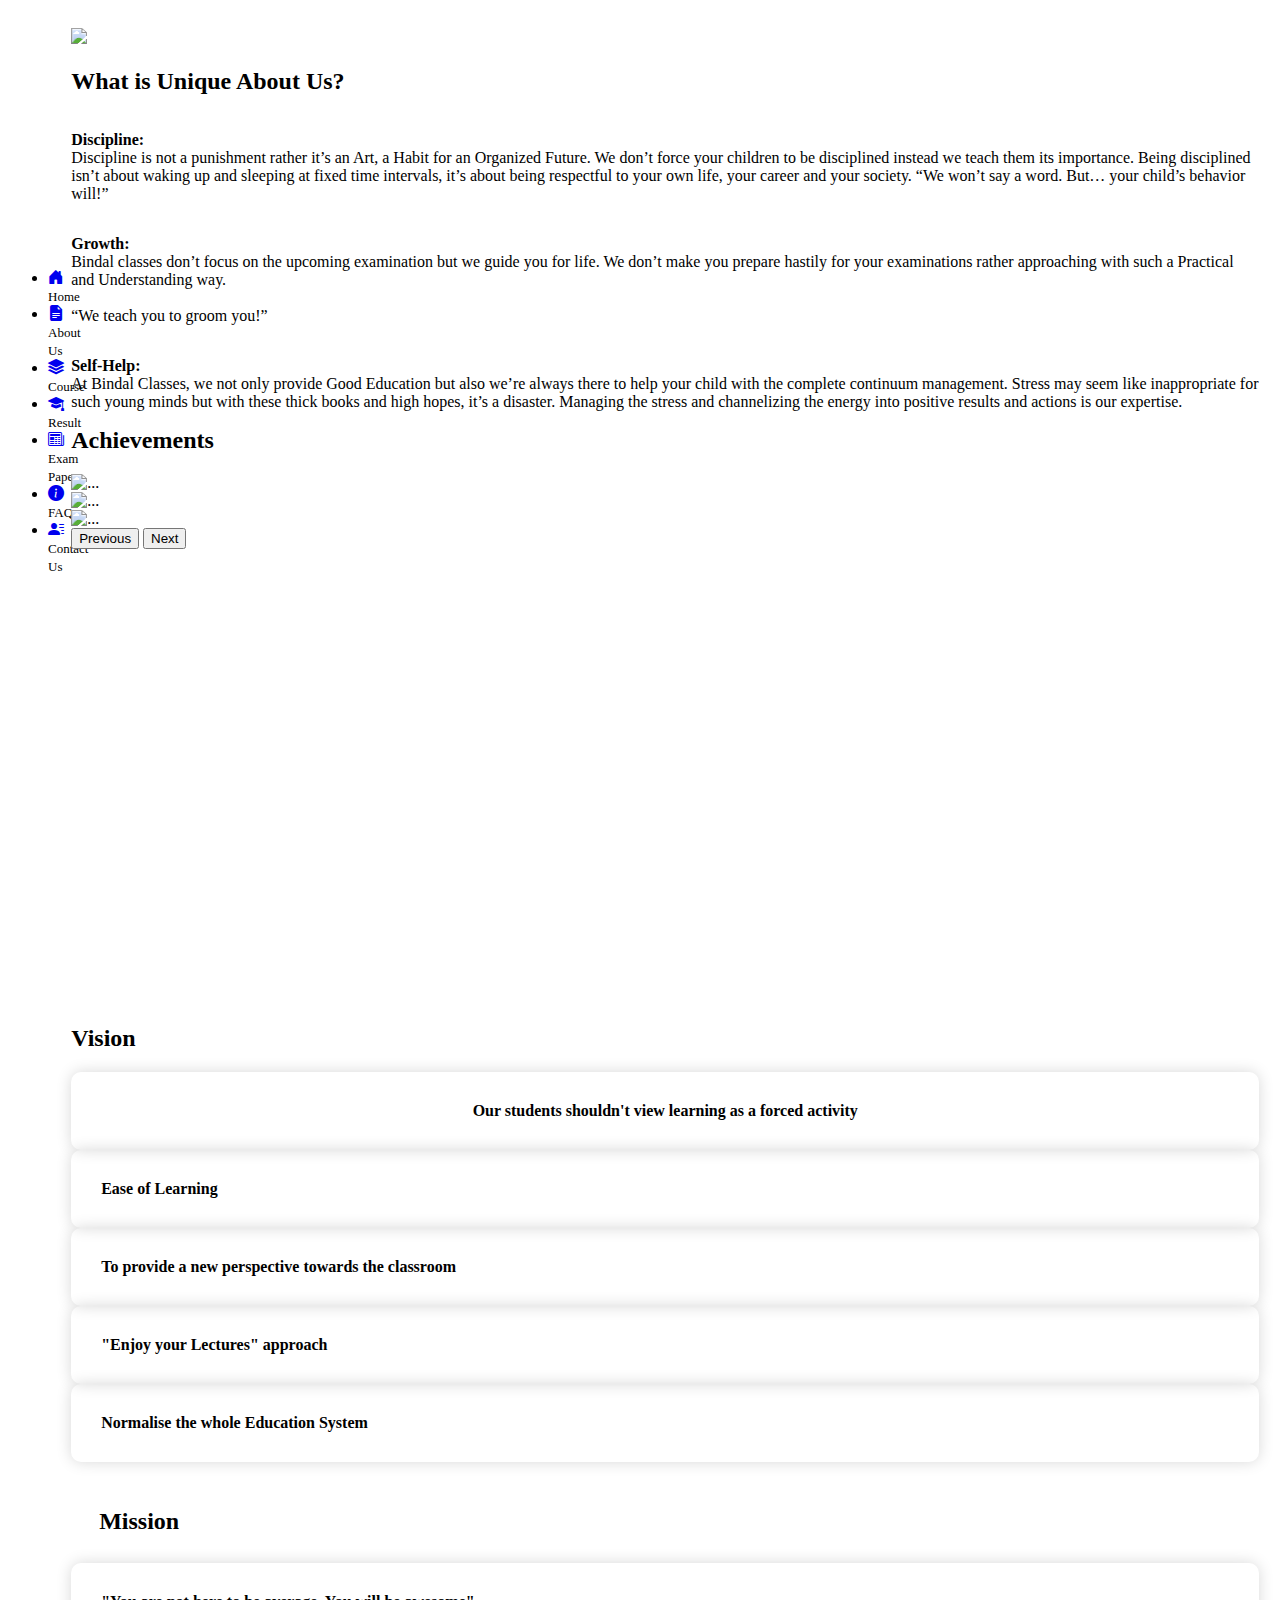
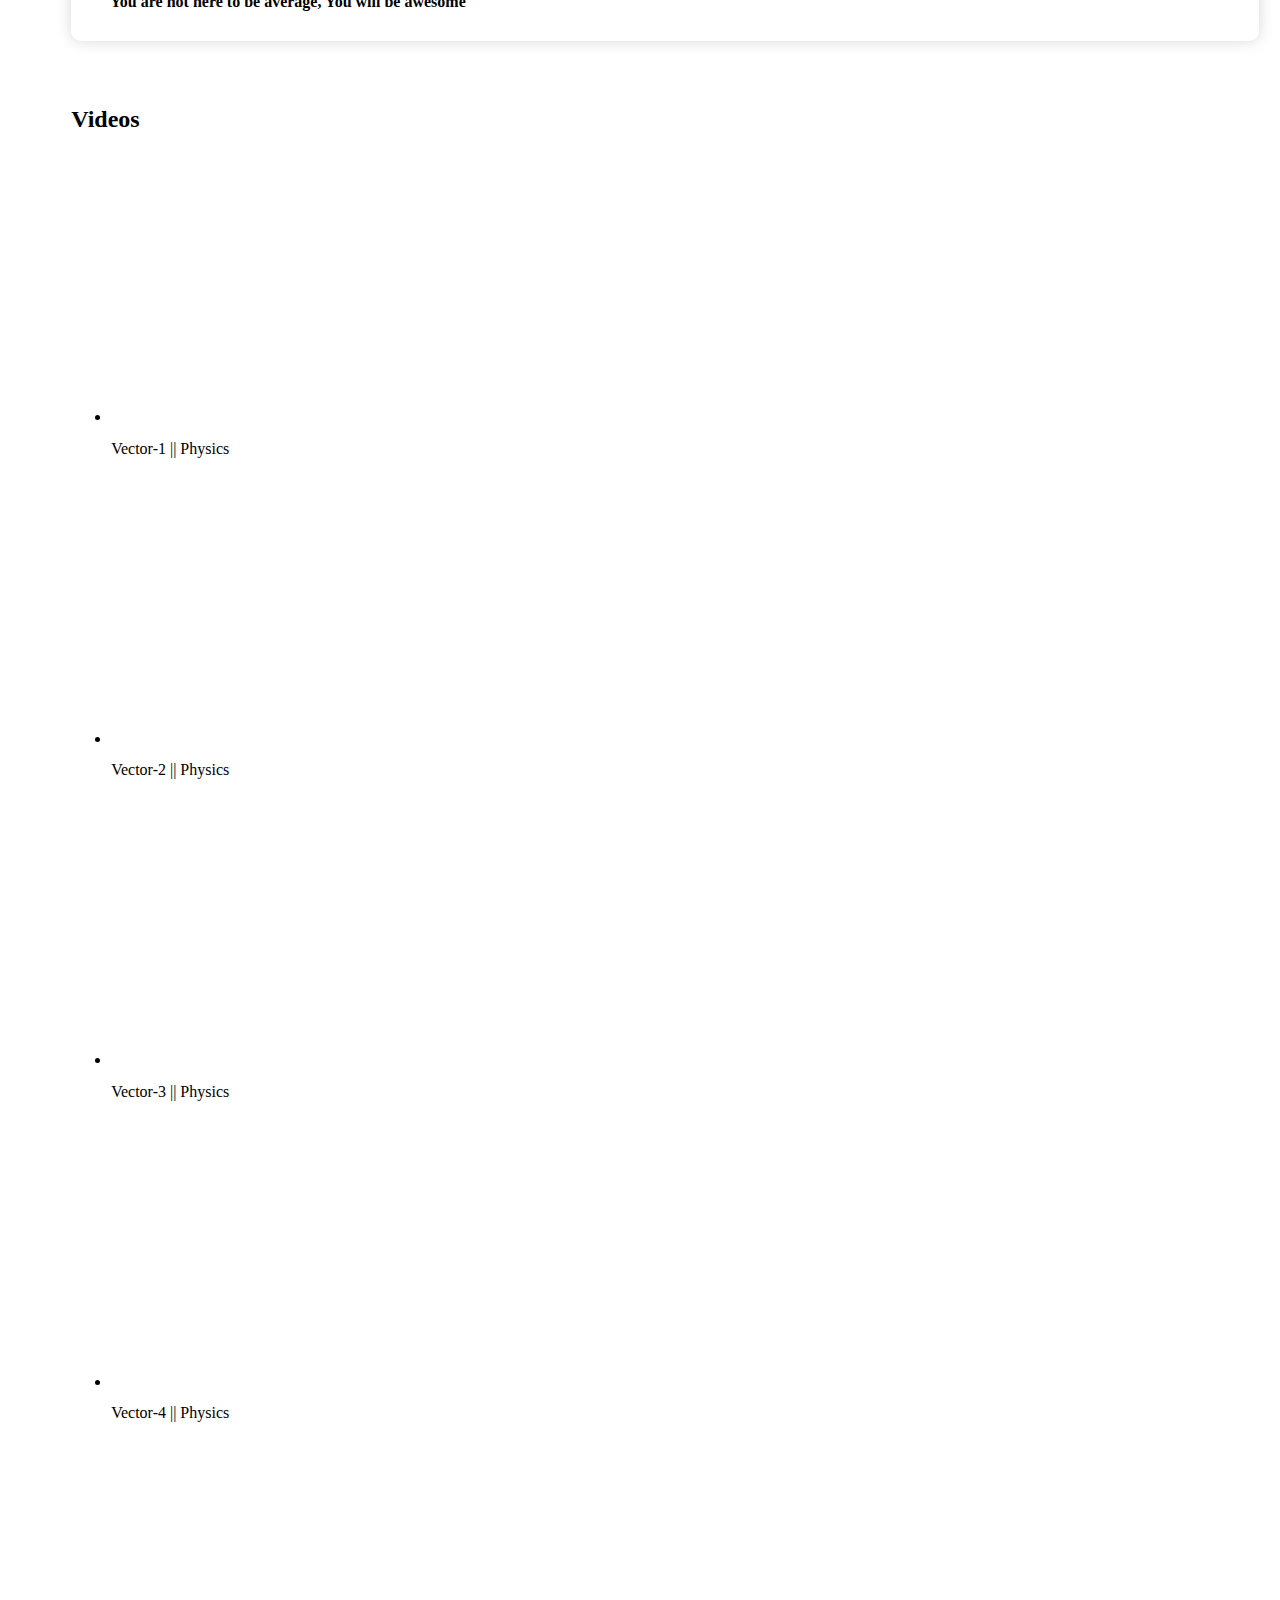
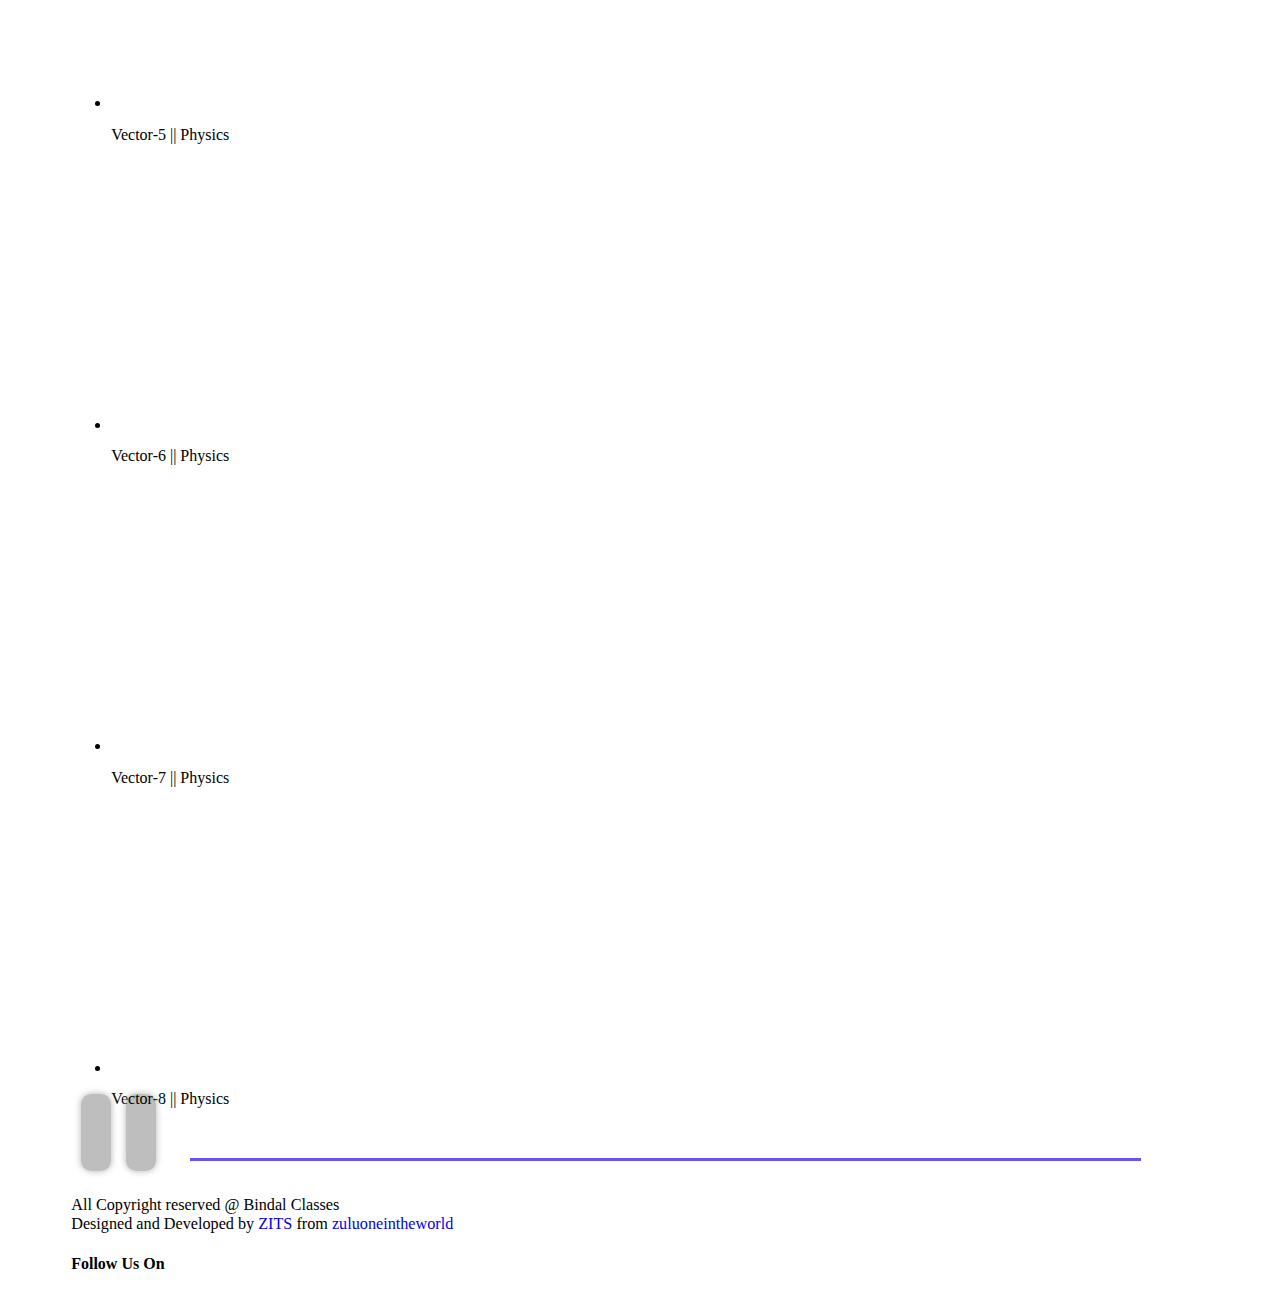
==== index.html @ b084adad "index file change" ====
<!DOCTYPE html>
<html lang="en">

<head>
    <!-- Google Fonts -->
    <link href="https://fonts.googleapis.com/css2?family=Fugaz+One&family=Roboto:ital,wght@0,100;1,100&family=Smooch+Sans&display=swap" rel="stylesheet">

    <script src="https://kit.fontawesome.com/6e99f9def1.js" crossorigin="anonymous"></script>
    <link rel="icon" href="/Images/hardik.jpeg">
    <meta charset="UTF-8">
    <meta http-equiv="X-UA-Compatible" content="IE=edge">
    <meta name="viewport" content="width=device-width, initial-scale=1.0">
    <title>Bindal Classes Alwar</title>
    <link rel="stylesheet" href="https://cdn.jsdelivr.net/npm/bootstrap-icons@1.8.1/font/bootstrap-icons.css">
    <!-- <script src="https://kit.fontawesome.com/a4fe4e6566.js" crossorigin="anonymous"></script> -->
    <link rel="stylesheet" href="Index.css">
    <link rel="stylesheet" href="book.css">
    <link href="https://cdn.jsdelivr.net/npm/bootstrap@5.0.2/dist/css/bootstrap.min.css" rel="stylesheet"
        integrity="sha384-EVSTQN3/azprG1Anm3QDgpJLIm9Nao0Yz1ztcQTwFspd3yD65VohhpuuCOmLASjC" crossorigin="anonymous"
        <script src="https://cdn.jsdelivr.net/npm/bootstrap@5.0.2/dist/js/bootstrap.bundle.min.js"
        integrity="sha384-MrcW6ZMFYlzcLA8Nl+NtUVF0sA7MsXsP1UyJoMp4YLEuNSfAP+JcXn/tWtIaxVXM" crossorigin="anonymous">
    </script>
    <script src="https://cdn.jsdelivr.net/npm/@popperjs/core@2.9.2/dist/umd/popper.min.js"
        integrity="sha384-IQsoLXl5PILFhosVNubq5LC7Qb9DXgDA9i+tQ8Zj3iwWAwPtgFTxbJ8NT4GN1R8p"
        crossorigin="anonymous"></script>
    <script src="https://cdn.jsdelivr.net/npm/bootstrap@5.0.2/dist/js/bootstrap.min.js"
        integrity="sha384-cVKIPhGWiC2Al4u+LWgxfKTRIcfu0JTxR+EQDz/bgldoEyl4H0zUF0QKbrJ0EcQF"
        crossorigin="anonymous"></script>
    <!-- Bootstrap 4 -->
    <!-- <link rel="stylesheet" href="https://maxcdn.bootstrapcdn.com/bootstrap/4.0.0/css/bootstrap.min.css" integrity="sha384-Gn5384xqQ1aoWXA+058RXPxPg6fy4IWvTNh0E263XmFcJlSAwiGgFAW/dAiS6JXm" crossorigin="anonymous">
    <script src="https://code.jquery.com/jquery-3.2.1.slim.min.js" integrity="sha384-KJ3o2DKtIkvYIK3UENzmM7KCkRr/rE9/Qpg6aAZGJwFDMVNA/GpGFF93hXpG5KkN" crossorigin="anonymous"></script>
    <script src="https://cdnjs.cloudflare.com/ajax/libs/popper.js/1.12.9/umd/popper.min.js" integrity="sha384-ApNbgh9B+Y1QKtv3Rn7W3mgPxhU9K/ScQsAP7hUibX39j7fakFPskvXusvfa0b4Q" crossorigin="anonymous"></script>
    <script src="https://maxcdn.bootstrapcdn.com/bootstrap/4.0.0/js/bootstrap.min.js" integrity="sha384-JZR6Spejh4U02d8jOt6vLEHfe/JQGiRRSQQxSfFWpi1MquVdAyjUar5+76PVCmYl" crossorigin="anonymous"></script> -->
    <!-- UIkit CSS -->
    <link rel="stylesheet" href="https://cdn.jsdelivr.net/npm/uikit@3.7.2/dist/css/uikit.min.css" />
    <!-- UIkit JS -->
    <script src="https://cdn.jsdelivr.net/npm/uikit@3.7.2/dist/js/uikit.min.js"></script>
    <script src="https://cdn.jsdelivr.net/npm/uikit@3.7.2/dist/js/uikit-icons.min.js"></script>
    <!-- <link rel="stylesheet" href="book.css"> -->


    <style>
        .right-div{
            width: 94%;
            float: left;
        }

        .logo{
            display: block; 
            margin: 20px auto ;
        }

        .top{
            display: flex; 
            align-items: center; 
            width: 5%; 
            float: left; 
            height: 92vh; 
            margin: 0px; 
            /* background-color: aquamarine; */
        }
        .hello {
            display: none;
        }
        .slider{
            height: 55vh;
        }
        .inner-slider{
            height: 55vh;
        }
        .slider-img{
            height: 55vh;
        }

        @media screen and (max-width:768px) {
            .nav {
                display: none;
            }
            .hello {
                display: block;
            }
            .logo{
                margin-top: 60px;
                /* display: none; */
            }
            .right-div{
                /* width: 100%; */
                margin: auto;
                float: none;
                display: block;
            }
            .slider{
            height: 30vh;
            }
            .inner-slider{
                height: 30vh;
            }
            .slider-img{
                height: 30vh;
            }
            }
            .jj{
                color: white; 
                border-radius: 10px; 
                margin: 8px 5px 8px 10px; 
                padding: 30px 15px; 
                box-shadow: 0 0 7px rgb(180, 180, 180);
                background-color: rgba(0, 0, 0, 0.253);
            }
            a:hover{
                text-decoration: none;
            }
            @media screen and (max-width:768px) {
            .jj{
                display: none;
            }
            .top{
                display: none;
            }
        }
    </style>
</head>

<body>
    
    <nav class="navbar navbar-expand-lg fixed-top hello bg-primary"
        style=" box-shadow: 1px 1px 5px rgb(0, 0, 0); border-radius: 0px 0px 20px 20px ;">
        <div class="container-fluid bg-primary" style="border-radius: 0px 0px 20px 20px  ;">
            <div>
                <h4 class="text-white m-auto ">Bindal Classes</h4>
            </div>
            <button class="navbar-toggler" style="color: rgb(255, 255, 255);" type="button" data-bs-toggle="collapse"
                data-bs-target="#navbarNav" aria-controls="navbarNav" aria-expanded="false"
                aria-label="Toggle navigation">
                <span class="fa-solid fa-bars"></span>
            </button>

            <div class="collapse navbar-collapse " id="navbarNav">
                <center>
                    <ul class="navbar-nav">
                        <li class="nav-item ">
                            <a class="nav-link active nav-hover mt-1" aria-current="page" style="color: rgb(255, 255, 255); border-radius: 5px;"
                                href="index.html">Home</a>
                        </li>
                        <li class="nav-item">
                            <a class="nav-link active nav-hover" aria-current="page" style="color: rgb(255, 255, 255); border-radius: 5px;"
                                href="About-us.html">About Us</a>
                        </li>
                        <li class="nav-item">
                            <a class="nav-link active nav-hover" aria-current="page" style="color: rgb(255, 255, 255); border-radius: 5px;"
                                href="Courses.html">Courses</a>
                        </li>
                        <li class="nav-item">
                            <a class="nav-link active nav-hover" aria-current="page" style="color: rgb(255, 255, 255); border-radius: 5px;"
                                href="result.html">Results</a>
                        </li>
                        <li class="nav-item">
                            <a class="nav-link active nav-hover" aria-current="page" style="color: rgb(255, 255, 255); border-radius: 5px;"
                                href="Exam-papers.html">Exam Paper</a>
                        </li>
                        <li class="nav-item">
                            <a class="nav-link active nav-hover" aria-current="page" style="color: rgb(255, 255, 255); border-radius: 5px;"
                                href="FAQ.HTML">FAQ</a>
                        </li>
                        <li class="nav-item">
                            <a class="nav-link active nav-hover" aria-current="page" style="color: rgb(255, 255, 255); border-radius: 5px;"
                                href="Contact-us.html">Contact Us</a>
                        </li>
                    </ul>
                </center>
            </div>
        </div>
    </nav>
    <div class="top">
        <div class="top-1">
            <div class="nav">
                <ul>
                    <li title="Home"><a href="index.html"><i class="bi bi-house-door-fill"></i></a><br><span style="font-size: 13px;">Home</span></li>
                    <li title="About Us"><a href="About-us.html"><i class="bi bi-file-earmark-text-fill"></i></a><br><span style="font-size: 13px;">About Us</span></li>
                    <li title="Courses"><a href="Courses.html"><i class="bi bi-stack"></i></a><br><span style="font-size: 13px;">Course</span></li>
                    <li title="Results"><a href="result.html"><i class="bi bi-mortarboard-fill"></i></a><br><span style="font-size: 13px;">Result</span></li>
                    <li title="Exam Paper"><a href="Exam-papers.html"><i class="bi bi-newspaper"></i></a><br><span style="font-size: 13px;">Exam Paper</span></li>
                    <li title="FAQ"><a href="FAQ.HTML"><i class="bi bi-info-circle-fill"></i></a><br><span style="font-size: 13px;">FAQ</span></li>
                    <li title="Contact Us"><a href="Contact-us.html"><i class="bi bi-person-lines-fill"></i></a><br><span style="font-size: 13px;">Contact Us</span></li>
                </ul>
            </div>
        </div>
    </div>
    <div class="right-div">
        <div class="col-10 col-8 logo">
            <img src="logo.png" class="mx-auto d-block img-fluid">
        </div>
        <div class="top-container" style="margin-bottom:1vh;">
            <div class="top-2" style="margin: auto;">
                <!-- <div class="book">
                    <div class="pagenext">
                        <img src="Manish.png" alt="">
            
                        <p class="p">Contrary to popular belief, Lorem Ipsum is not simply random text. It has roots in a piece of classical
                            Latin literature from 45 BC, making it over 2000 years old. Richard McClintock, a Latin professor at
                            Hampden-Sydney College in Virginia, looked up one of the more obscure Latin words, consectetur, from a
                            Lorem Ipsum passage, and going through the cites of the word in classical literature, discovered the
                            undoubtable source. Lorem Ipsum comes from sections 1.10.32 and 1.10.33 of "de Finibus Bonorum et
                            Malorum" (The Extremes of Good and Evil) by Cicero, written in 45 BC. This book is a treatise on the
                            theory of ethics, very popular during the Renaissance. The first line of Lorem Ipsum, "Lorem ipsum dolor
                            sit amet..", comes from a line in section 1.10.32.</p>
            
                        <p class="p">At vero eos et accusamus et iusto odio dignissimos ducimus qui blanditiis praesentium voluptatum deleniti
                            atque corrupti quos dolores et quas molestias excepturi sint occaecati cupiditate non provident,
                            similique sunt in culpa qui officia deserunt mollitia animi, id est laborum et dolorum fuga. Et harum
                            quidem rerum facilis est et expedita distinctio. Nam libero tempore, cum soluta nobis est eligendi optio
                            cumque nihil impedit quo minus id quod maxime placeat facere possimus, omnis voluptas assumenda est,
                            omnis dolor repellendus. Temporibus autem quibusdam et aut officiis debitis aut rerum necessitatibus
                            saepe eveniet ut et voluptates repudiandae sint et molestiae non recusandae. Itaque earum rerum hic
                            tenetur a sapiente delectus, ut aut reiciendis voluptatibus maiores alias consequatur aut perferendis
                            doloribus asperiores repellat..</p>
                    </div>
                    <div class="page">
                        <p class="p">Lorem Ipsum is simply dummy text of the printing and typesetting industry. Lorem Ipsum has been the
                            industry's standard dummy text ever since the 1500s, when an unknown printer took a galley of type and
                            scrambled it to make a type specimen book. It has survived not only five centuries, but also the leap
                            into electronic typesetting, remaining essentially unchanged. It was popularised in the 1960s with the
                            release of Letraset sheets containing Lorem Ipsum passages, and more recently with desktop publishing
                            software like Aldus PageMaker including versions of Lorem Ipsum.</p>
            
                        <p class="p">Lorem Ipsum is simply dummy text of the printing and typesetting industry. Lorem Ipsum has been the
                            industry's standard dummy text ever since the 1500s, when an unknown printer took a galley of type and
                            scrambled it to make a type specimen book. It has survived not only five centuries, but also the leap
                            into electronic typesetting, remaining essentially unchanged. It was popularised in the 1960s with the
                            release of Letraset sheets containing Lorem Ipsum passages, and more recently with desktop publishing
                            software like Aldus PageMaker including versions of Lorem Ipsum.</p>
            
                        <p class="p">At vero eos et accusamus et iusto odio dignissimos ducimus qui blanditiis praesentium voluptatum deleniti
                            atque corrupti quos dolores et quas molestias excepturi sint occaecati cupiditate non provident,
                            similique sunt in culpa qui officia deserunt mollitia animi, id est laborum et dolorum fuga. Et harum
                            quidem rerum facilis est et expedita distinctio. Nam libero tempore, cum soluta nobis est eligendi optio
                            cumque nihil impedit quo minus id quod maxime placeat facere possimus, omnis voluptas assumenda est,
                            omnis dolor repellendus. Temporibus autem quibusdam et aut officiis debitis aut rerum necessitatibus
                            saepe eveniet ut et voluptates repudiandae sint et molestiae non recusandae. Itaque earum rerum hic
                            tenetur a sapiente delectus, ut aut reiciendis voluptatibus maiores alias consequatur aut perferendis
                            doloribus asperiores repellat..</p>
                        <div class="pageprev">
            
                            <p class="p">Lorem Ipsum is simply dummy text of the printing and typesetting industry. Lorem Ipsum has been the
                                industry's standard dummy text ever since the 1500s, when an unknown printer took a galley of type
                                and scrambled it to make a type specimen book. It has survived not only five centuries, but also the
                                leap into electronic typesetting, remaining essentially unchanged. It was popularised in the 1960s
                                with the release of Letraset sheets containing Lorem Ipsum passages, and more recently with desktop
                                publishing software like Aldus PageMaker including versions of Lorem Ipsum.</p>
            
                            <p class="p">Lorem Ipsum is simply dummy text of the printing and typesetting industry. Lorem Ipsum has been the
                                industry's standard dummy text ever since the 1500s, when an unknown printer took a galley of type
                                and scrambled it to make a type specimen book. It has survived not only five centuries, but also the
                                leap into electronic typesetting, remaining essentially unchanged. It was popularised in the 1960s
                                with the release of Letraset sheets containing Lorem Ipsum passages, and more recently with desktop
                                publishing software like Aldus PageMaker including versions of Lorem Ipsum.</p>
            
                            <p class="p">At vero eos et accusamus et iusto odio dignissimos ducimus qui blanditiis praesentium voluptatum
                                deleniti atque corrupti quos dolores et quas molestias excepturi sint occaecati cupiditate non
                                provident, similique sunt in culpa qui officia deserunt mollitia animi, id est laborum et dolorum
                                fuga. Et harum quidem rerum facilis est et expedita distinctio. Nam libero tempore, cum soluta nobis
                                est eligendi optio cumque nihil impedit quo minus id quod maxime placeat facere possimus, omnis
                                voluptas assumenda est, omnis dolor repellendus. Temporibus autem quibusdam et aut officiis debitis
                                aut rerum necessitatibus saepe eveniet ut et voluptates repudiandae sint et molestiae non
                                recusandae. Itaque earum rerum hic tenetur a sapiente delectus, ut aut reiciendis voluptatibus
                                maiores alias consequatur aut perferendis doloribus asperiores repellat..</p>
                        </div>
            
                    </div>
                    <div class="line"></div>
            
                    <p class="p">Lorem Ipsum is simply dummy text of the printing and typesetting industry. Lorem Ipsum has been the
                        industry's standard dummy text ever since the 1500s, when an unknown printer took a galley of type and
                        scrambled it to make a type specimen book. It has survived not only five centuries, but also the leap into
                        electronic typesetting, remaining essentially unchanged. It was popularised in the 1960s with the release of
                        Letraset sheets containing Lorem Ipsum passages, and more recently with desktop publishing software like
                        Aldus PageMaker including versions of Lorem Ipsum.</p>
            
                    <p class="p">Lorem Ipsum is simply dummy text of the printing and typesetting industry. Lorem Ipsum has been the
                        industry's standard dummy text ever since the 1500s, when an unknown printer took a galley of type and
                        scrambled it to make a type specimen book. It has survived not only five centuries, but also the leap into
                        electronic typesetting, remaining essentially unchanged. It was popularised in the 1960s with the release of
                        Letraset sheets containing Lorem Ipsum passages, and more recently with desktop publishing software like
                        Aldus PageMaker including versions of Lorem Ipsum.</p>
            
                    <p class="p">At vero eos et accusamus et iusto odio dignissimos ducimus qui blanditiis praesentium voluptatum deleniti
                        atque corrupti quos dolores et quas molestias excepturi sint occaecati cupiditate non provident, similique
                        sunt in culpa qui officia deserunt mollitia animi, id est laborum et dolorum fuga. Et harum quidem rerum
                        facilis est et expedita distinctio. Nam libero tempore, cum soluta nobis est eligendi optio cumque nihil
                        impedit quo minus id quod maxime placeat facere possimus, omnis voluptas assumenda est, omnis dolor
                        repellendus. Temporibus autem quibusdam et aut officiis debitis aut rerum necessitatibus saepe eveniet ut et
                        voluptates repudiandae sint et molestiae non recusandae. Itaque earum rerum hic tenetur a sapiente delectus,
                        ut aut reiciendis voluptatibus maiores alias consequatur aut perferendis doloribus asperiores repellat..</p>
                </div> -->
                <!-- <div class="imgLoader"></div>
                <div class="container m-0 p-0">
                    <div class="book">
                        <div class="gap"></div>
                        <div class="pages">
                            <div class="page"></div>
                            <div class="page"></div>
                            <div class="page"></div>
                            <div class="page"></div>
                            <div class="page"></div>
                            <div class="page"></div>
                        </div>
                        <div class="flips">
                            <div class="flip flip1">
                                <div class="flip flip2">
                                    <div class="flip flip3">
                                        <div class="flip flip4">
                                            <div class="flip flip5">
                                                <div class="flip flip6">
                                                    <div class="flip flip7"></div>
                                                </div>
                                            </div>
                                        </div>
                                    </div>
                                </div>
                            </div>
                        </div>
                    </div>
                </div> -->
            </div>
        </div>
        
        <div class="row m-0 ">
            <div class=" unique" style="margin-bottom:1vh;"> 
                <h2 class="font text-center">What is Unique About Us?</h2>
                <div class="row ">
                    <div class="col-lg-4 row " style="float: left; ">
                        <p class="col-1 top-content " style=" text-align: right;">
                            
                        </p>
                        <p class="col-11 content ">
                            <b class="text-success">Discipline:</b> <br>
                            Discipline is not a punishment rather it’s an Art, a Habit for an Organized Future.
                            We don’t force your children to be disciplined instead we teach them its importance. 
                            Being disciplined isn’t about waking up and sleeping at fixed time intervals, it’s about 
                            being respectful to your own life, your career and your society.
                            “We won’t say a word. But… your child’s behavior will!”
                        </p>
                    </div>
                    <div class="content col-lg-4 row" style="float: left;">
                        <p class="col-1 top-content " style="  text-align: right;">
                            
                        </p>
                        <p class="col-11 content">
                            <b class=" text-danger">Growth:</b> <br>
                            Bindal classes don’t focus on the upcoming examination but we guide you for life. We don’t make
                            you prepare hastily for your examinations rather approaching with such a Practical and 
                            Understanding way.  
                            <br>
                            <br> “We teach you to groom you!”
                        </p>
                    </div>
                    <div class="content col-lg-4 row" style="float: left;">
                        <p class="col-1 top-content text-primary" style=" text-align: right;">
                            
                        </p>
                        <p class="col-11 content">
                            <b class="text-primary">Self-Help:</b> <br>
                            At Bindal Classes, we not only provide Good Education but also we’re always there to help your child 
                            with the complete continuum management. Stress may seem like inappropriate for such young minds
                            but with these thick books and high hopes, it’s a disaster. Managing the stress and channelizing
                            the energy into positive results and actions is our expertise.
                        </p>
                    </div>
                </div>
            </div>
        </div>

        <h2 class="text-center m-0 mt-5 mb-3 font">Achievements</h2>
        <div id="carouselExampleFade" class="carousel slide carousel-fade slider" data-bs-ride="carousel">
            <div class="carousel-inner">
                <div class="carousel-item active">
                    <img src="Group 10 (1).png" class="d-block w-100 slider-img" alt="...">
                </div>
                <div class="carousel-item">
                    <img src="Group 11 (1).png" class="d-block w-100 slider-img" alt="...">
                </div>
                <div class="carousel-item">
                    <img src="Group 10 (1).png" class="d-block w-100 slider-img" alt="...">
                </div>
            </div>
            <button class="carousel-control-prev" type="button" data-bs-target="#carouselExampleFade"
                data-bs-slide="prev">
                <span class="carousel-control-prev-icon visually-hidden" aria-hidden="true"></span>
                <span class="visually-hidden">Previous</span>
            </button>
            <button class="carousel-control-next" type="button" data-bs-target="#carouselExampleFade"
                data-bs-slide="next">
                <span class="carousel-control-next-icon visually-hidden" aria-hidden="true"></span>
                <span class="visually-hidden">Next</span>
            </button>
        </div>

        
        <br>
        <br>
        <div class="vm-container" style="margin-bottom:1vh;">
            <h2 class="font text-center">Vision</h2>
            <div class="col-12 pb-0 pb-lg-5" style="display: block; margin: auto;">
                <div class="row m-0 p-0">
                    <div class="col-12 col-lg-3 text-primary my-1 mb-2 text-center" style=" border-radius: 10px;  display: block; margin: auto;  box-shadow: 0 0 15px rgb(216, 216, 216); text-align: center; padding: 30px; font-weight: 600;">
                        Our students shouldn't view learning as a forced activity
                    </div>
                    <div class="col-12 col-lg-3 text-success text-center" style="border-radius: 10px;  display: block; margin: auto;  box-shadow: 0 0 15px rgb(216, 216, 216);  padding: 30px; font-weight: 600;">
                        Ease of Learning
                    </div>
                    <div class="col-12 col-lg-3 text-warning my-1 mt-2 text-center" style=" border-radius: 10px;  display: block; margin: auto;  box-shadow: 0 0 15px rgb(216, 216, 216);  padding: 30px; font-weight: 600;">
                        To provide a new perspective towards the classroom
                    </div>
                </div>
            </div>

            <div class="col-lg-9" style="display: block; margin: auto;">
                <div class="row m-0 p-0">
                    <div class="col-12 col-lg-5 text-danger my-1 text-center" style=" border-radius: 10px;  display: block; margin: auto;  box-shadow: 0 0 15px rgb(216, 216, 216);  padding: 30px; font-weight: 600;">"Enjoy your Lectures" approach</div>
                    <div class="col-12 col-lg-5 text-info my-1 text-center" style="border-radius: 10px;  display: block; margin: auto;  box-shadow: 0 0 15px rgb(216, 216, 216);  padding: 30px; font-weight: 600;">Normalise the whole Education System</div>
                </div>
            </div>
            <br>
            <h2 class="font text-center" style="margin: 28px;">Mission</h2>
            <div class="col-lg-5 text-primary text-center" style=" border-radius: 10px; display: block; margin: auto;  box-shadow: 0 0 15px rgb(216, 216, 216);  padding: 30px; font-weight: 600;">
                "You are not here to be average, You will be awesome"
            </div>
        </div>
        <br>
        <br>

        <div class="testimonial-container">
            <h2 class="text-center my-2 font">Videos</h2>
            <div class="uk-slider-container-offset m-0" uk-slider>
                <div class="uk-relative uk-visible-toggle uk-light carousel  " tabindex="-1">
                    <ul
                        class="uk-slider-items uk-child-width-1-2@m uk-child-width-1-3@l uk-child-width-1-3@xl uk-grid ">
                        <li>
                            <div class="Testimonial">
                                <div class="embed-responsive embed-responsive-16by9 Testimonial-1 ">
                                    <iframe class="embed-responsive-item "
                                        style="height: 270px; width: 100%; border-radius: 10px 10px 0 0;"
                                        
                                        src="https://www.youtube.com/embed/xf2cuETffwE" title="YouTube video player"
                                        frameborder="0" allowfullscreen
                                        allow="accelerometer; autoplay; clipboard-write; encrypted-media; gyroscope; picture-in-picture"></iframe>
                                </div>
                                <div class="Testimonial-2">
                                    <p style="margin-top: 1.5vh;">
                                        Vector-1 || Physics
                                    </p>
                                </div>
                            </div>
                        </li>

                        <li>
                            <div class="Testimonial">
                                <div class="embed-responsive embed-responsive-16by9 Testimonial-1 ">
                                    <iframe class="embed-responsive-item"
                                        style="height: 270px; width: 100%; border-radius: 10px 10px 0 0;"
                                        src="https://www.youtube.com/embed/MLd8Pdcdm6I" title="YouTube video player"
                                        frameborder="0" allowfullscreen
                                        allow="accelerometer; autoplay; clipboard-write; encrypted-media; gyroscope; picture-in-picture"></iframe>
                                </div>
                                <div class="Testimonial-2">
                                    <p style="margin-top: 1.5vh;">
                                        Vector-2 || Physics
                                    </p>
                                </div>
                            </div>
                        </li>
                        <li>
                            <div class="Testimonial">
                                <div class="embed-responsive embed-responsive-16by9 Testimonial-1 ">
                                    <iframe class="embed-responsive-item"
                                        style="height: 270px; width: 100%; border-radius: 10px 10px 0 0;"
                                        src="https://www.youtube.com/embed/9JjpxsJS3v4" title="YouTube video player"
                                        frameborder="0" allowfullscreen
                                        allow="accelerometer; autoplay; clipboard-write; encrypted-media; gyroscope; picture-in-picture"></iframe>
                                </div>
                                <div class="Testimonial-2">
                                    <p style="margin-top: 1.5vh;">
                                        Vector-3 || Physics
                                    </p>
                                </div>
                            </div>
                        </li>

                        <li>
                            <div class="Testimonial">
                                <div class="embed-responsive embed-responsive-16by9 Testimonial-1 ">
                                    <iframe class="embed-responsive-item"
                                        style="height: 270px; width: 100%; border-radius: 10px 10px 0 0;"
                                        src="https://www.youtube.com/embed/NrL2PZt4B9c" title="YouTube video player"
                                        frameborder="0" allowfullscreen
                                        allow="accelerometer; autoplay; clipboard-write; encrypted-media; gyroscope; picture-in-picture"></iframe>
                                </div>
                                <div class="Testimonial-2">
                                    <p style="margin-top: 1.5vh;">
                                        Vector-4 || Physics
                                    </p>
                                </div>
                            </div>
                        </li>

                        <li>
                            <div class="Testimonial">
                                <div class="embed-responsive embed-responsive-16by9 Testimonial-1 ">
                                    <iframe class="embed-responsive-item"
                                        style="height: 270px; width: 100%; border-radius: 10px 10px 0 0;"
                                        src="https://www.youtube.com/embed/8tHgVAVuR8Q" title="YouTube video player"
                                        frameborder="0" allowfullscreen
                                        allow="accelerometer; autoplay; clipboard-write; encrypted-media; gyroscope; picture-in-picture"></iframe>
                                </div>
                                <div class="Testimonial-2">
                                    <p style="margin-top: 1.5vh;">
                                        Vector-5 || Physics
                                    </p>
                                </div>
                            </div>
                        </li>

                        <li>
                            <div class="Testimonial">
                                <div class="embed-responsive embed-responsive-16by9 Testimonial-1 ">
                                    <iframe class="embed-responsive-item"
                                        style="height: 270px; width: 100%; border-radius: 10px 10px 0 0;"
                                        
                                        src="https://www.youtube.com/embed/yYDRlTELaV0" title="YouTube video player"
                                        frameborder="0" allowfullscreen
                                        allow="accelerometer; autoplay; clipboard-write; encrypted-media; gyroscope; picture-in-picture"></iframe>
                                </div>
                                <div class="Testimonial-2">
                                    <p style="margin-top: 1.5vh;">
                                        Vector-6 || Physics
                                    </p>
                                </div>
                            </div>
                        </li>

                        <li>
                            <div class="Testimonial">
                                <div class="embed-responsive embed-responsive-16by9 Testimonial-1 ">
                                    <iframe class="embed-responsive-item"
                                        style="height: 270px; width: 100%; border-radius: 10px 10px 0 0;"
                                        
                                        src="https://www.youtube.com/embed/H9odGuE9Ca0" title="YouTube video player"
                                        frameborder="0" allowfullscreen
                                        allow="accelerometer; autoplay; clipboard-write; encrypted-media; gyroscope; picture-in-picture"></iframe>
                                </div>
                                <div class="Testimonial-2">
                                    <p style="margin-top: 1.5vh;">
                                        Vector-7 || Physics
                                    </p>
                                </div>
                            </div>
                        </li>
                        <!-- <iframe width="1280" height="654" src="https://www.youtube.com/embed/bd-1Aee-uvc" title="YouTube video player" frameborder="0" allow="accelerometer; autoplay; clipboard-write; encrypted-media; gyroscope; picture-in-picture" allowfullscreen></iframe> -->
                        <li>
                            <div class="Testimonial">
                                <div class="embed-responsive embed-responsive-16by9 Testimonial-1 ">
                                    <iframe class="embed-responsive-item"
                                        style="height: 270px; width: 100%; border-radius: 10px 10px 0 0;"
                                        
                                        src="https://www.youtube.com/embed/617Ew_O42Xk" title="YouTube video player"
                                        frameborder="0" allowfullscreen
                                        allow="accelerometer; autoplay; clipboard-write; encrypted-media; gyroscope; picture-in-picture"></iframe>
                                </div>
                                <div class="Testimonial-2">
                                    <p style="margin-top: 1.5vh;">
                                        Vector-8 || Physics
                                    </p>
                                </div>
                            </div>

                    </ul>
                    <a class="uk-position-center-left uk-position-small jj"
                        href="#" uk-slidenav-previous uk-slider-item="previous">
                    </a>
                    <!------uk-hidden-hover------------>
                    <a class="uk-position-center-right uk-position-small jj"
                        href="#" uk-slidenav-next uk-slider-item="next">
                    </a>
                </div>
                <ul class="uk-slider-nav uk-dotnav uk-dotnav uk-flex-center uk-margin "></ul>
            </div>
        </div>
        <!-----------------footer-------------->
        <center>
            <div style="width: 80%; height: 3px; background-color: #6555f1;">
        </center>
        <br>
        <div class="copyright " style="font-size: 1.8vh;">
            <p>All Copyright reserved @ Bindal Classes <br> Designed and Developed by
                <a href="#" class="primary" style=" font-weight: 500; text-decoration: none;">ZITS</a> from
                <a href="#" class="primary" style=" font-weight: 500; text-decoration: none;">zuluoneintheworld</a> <br>
            </p>
        </div>
        <h4 class="text-center m-1">Follow Us On</h4>
        <div class="footer">
            <a href="https://www.youtube.com/channel/UCKHsJM6dkowvk_YBPBQVM_g"><i class="fab fa-youtube footer-icon f-i-yt"></i></a>
            <a href="https://www.facebook.com/Bindal-Classes-108676004814250"><i class="fab fa-facebook footer-icon f-i-fb"></i></a>
            <a href="https://www.instagram.com/mbmmanish2003/"><i class="fab fa-instagram footer-icon f-i-ii"></i></a>
            <a href="https://www.linkedin.com/in/manish-agrawal-55a94ba7/"><i class="fab fa-linkedin footer-icon f-i-ld"></i></a>
        </div>
    </div>

</body>

</html>
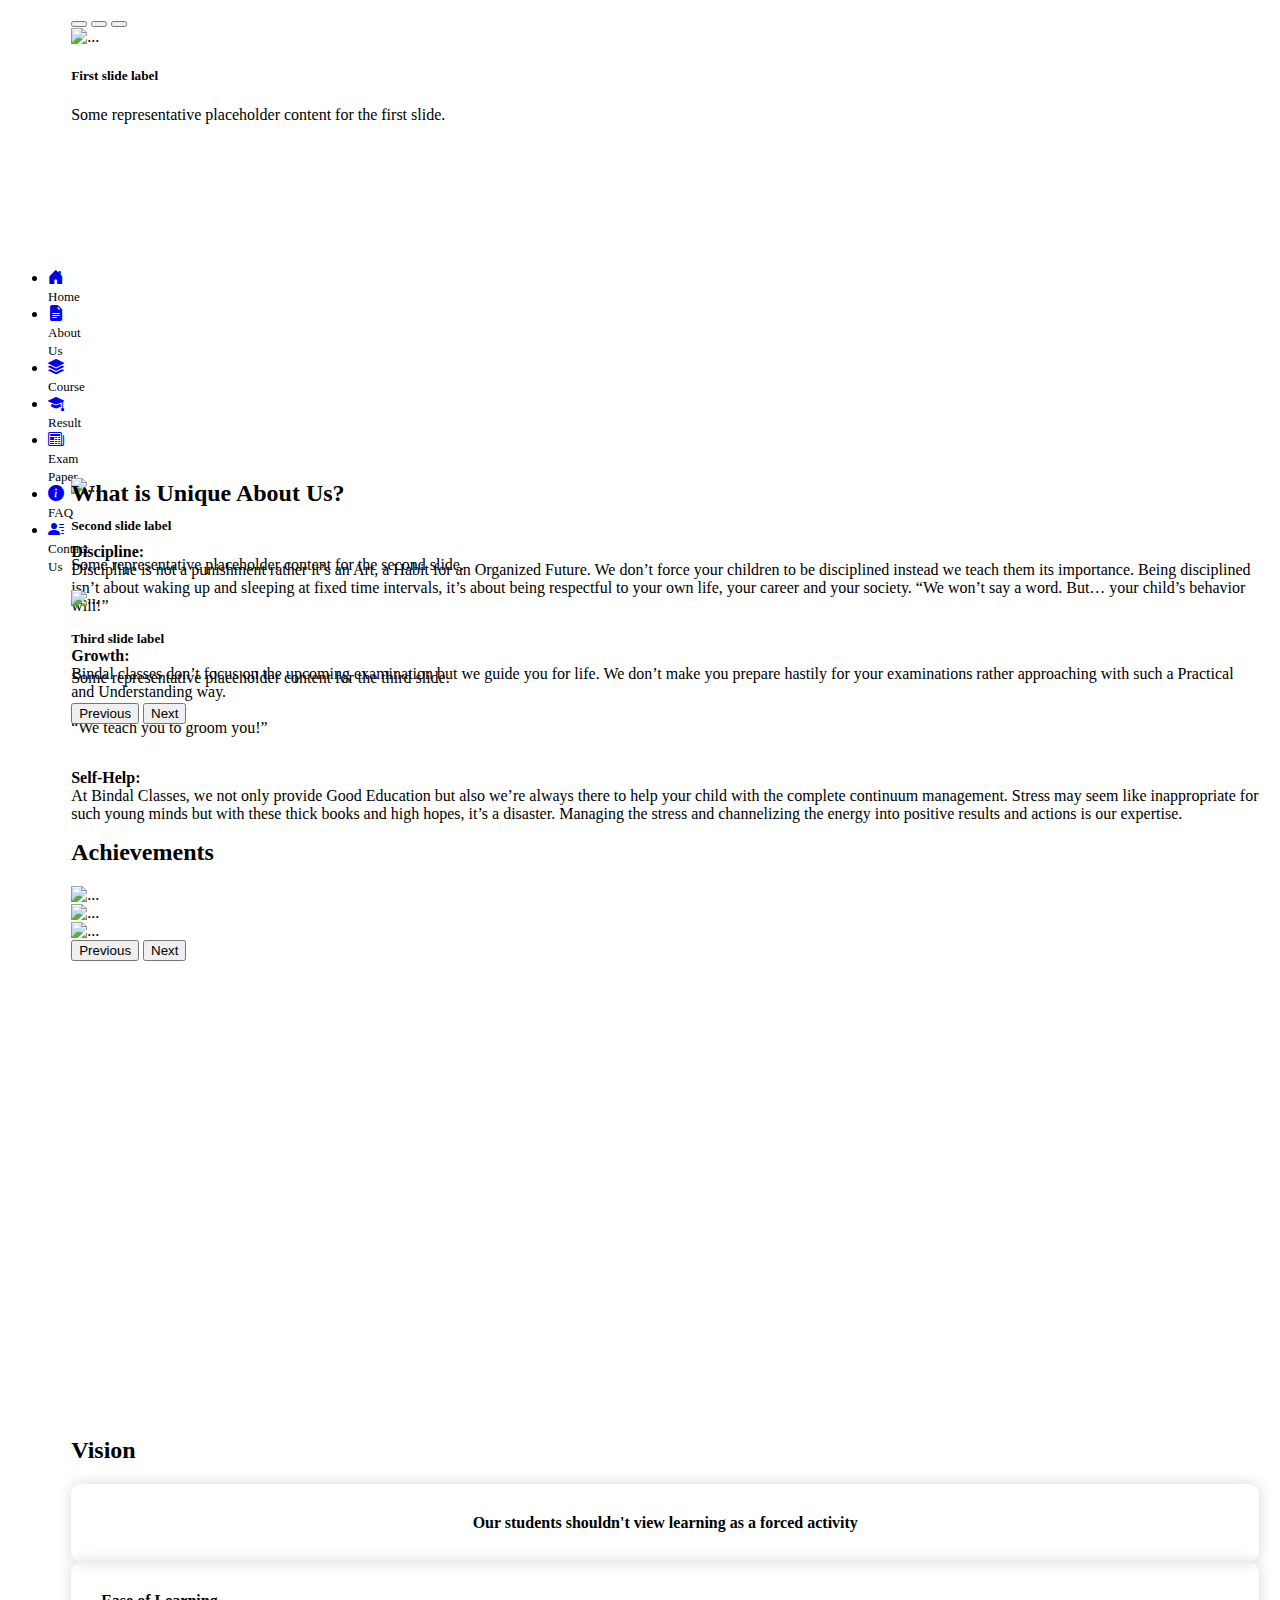
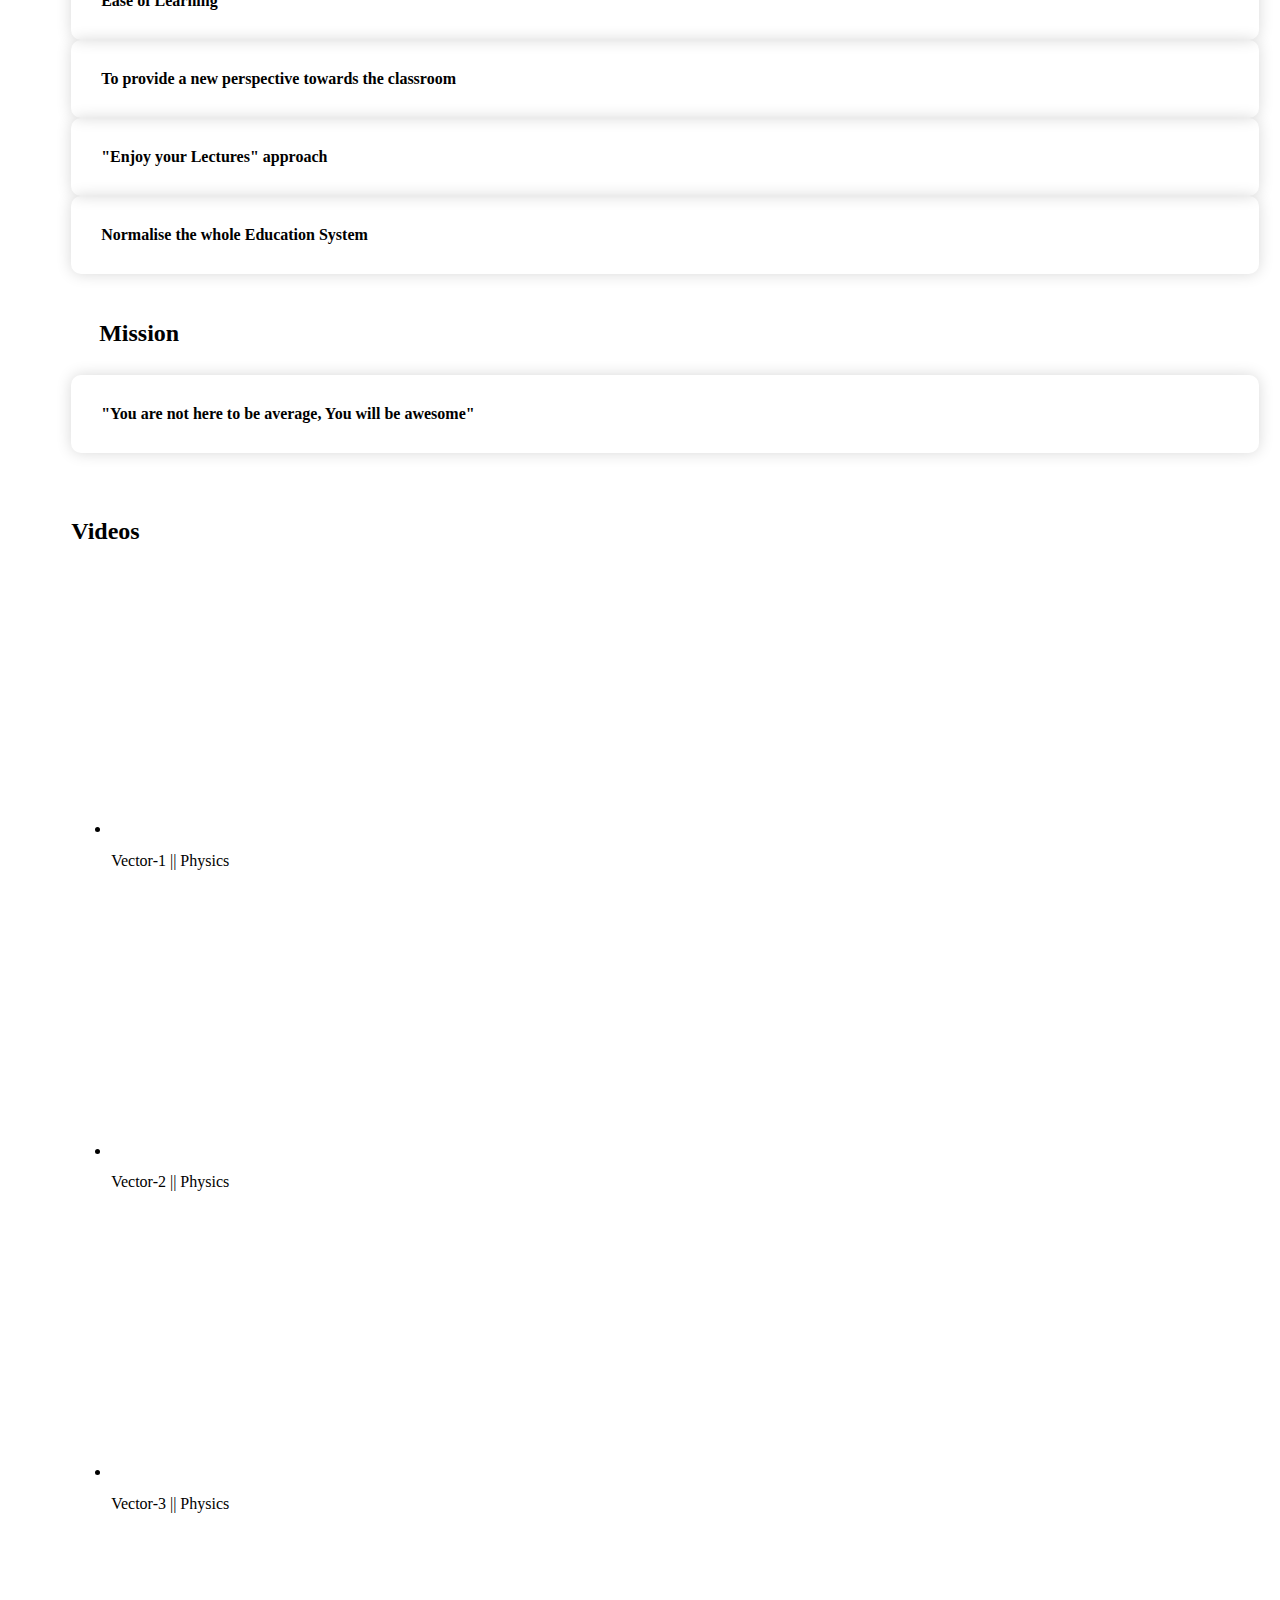
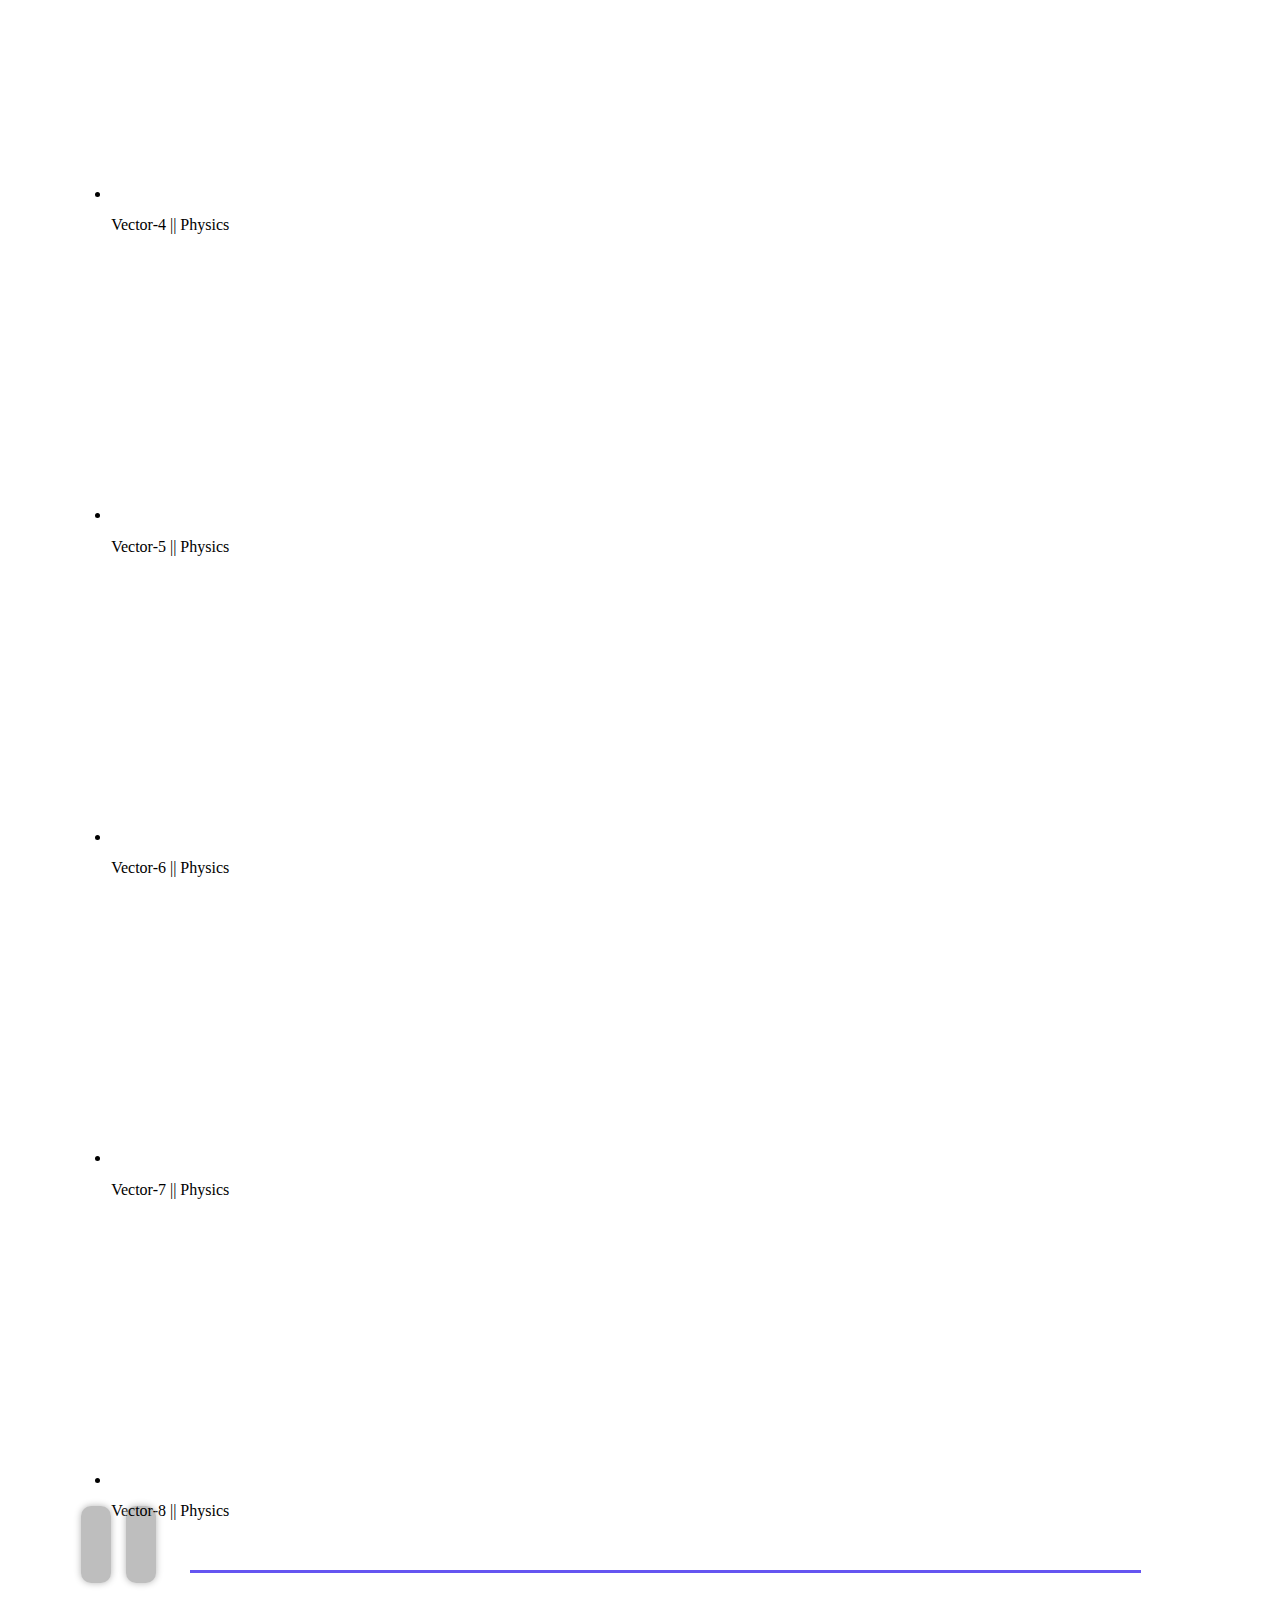
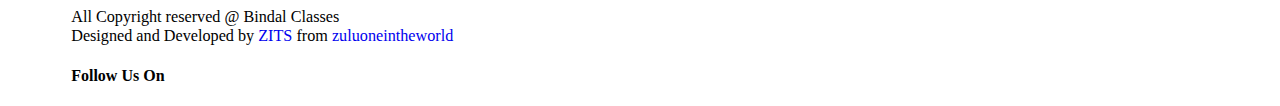
==== commit afde2c9e: "Add slider" ====
--- a/index.html
+++ b/index.html
@@ -3,7 +3,9 @@
 
 <head>
     <!-- Google Fonts -->
-    <link href="https://fonts.googleapis.com/css2?family=Fugaz+One&family=Roboto:ital,wght@0,100;1,100&family=Smooch+Sans&display=swap" rel="stylesheet">
+    <link
+        href="https://fonts.googleapis.com/css2?family=Fugaz+One&family=Roboto:ital,wght@0,100;1,100&family=Smooch+Sans&display=swap"
+        rel="stylesheet">
 
     <script src="https://kit.fontawesome.com/6e99f9def1.js" crossorigin="anonymous"></script>
     <link rel="icon" href="/Images/hardik.jpeg">
@@ -40,35 +42,43 @@
 
 
     <style>
-        .right-div{
+        .right-div {
             width: 94%;
             float: left;
         }
 
-        .logo{
-            display: block; 
-            margin: 20px auto ;
-        }
-
-        .top{
-            display: flex; 
-            align-items: center; 
-            width: 5%; 
-            float: left; 
-            height: 92vh; 
-            margin: 0px; 
+        .logo {
+            display: block;
+            margin: 2px auto 20px auto;
+        }
+
+        .inner{
+            height: 450px;
+        }
+
+        .top {
+            display: flex;
+            align-items: center;
+            width: 5%;
+            float: left;
+            height: 92vh;
+            margin: 0px;
             /* background-color: aquamarine; */
         }
+
         .hello {
             display: none;
         }
-        .slider{
+
+        .slider {
             height: 55vh;
         }
-        .inner-slider{
+
+        .inner-slider {
             height: 55vh;
         }
-        .slider-img{
+
+        .slider-img {
             height: 55vh;
         }
 
@@ -76,45 +86,60 @@
             .nav {
                 display: none;
             }
+
             .hello {
                 display: block;
             }
-            .logo{
-                margin-top: 60px;
+
+            .logo {
+                width: 100%;
                 /* display: none; */
-            }
-            .right-div{
+                margin-top: 49px;
+            }
+
+            .inner{
+                height: 330px;
+            }
+
+            .right-div {
                 /* width: 100%; */
                 margin: auto;
                 float: none;
                 display: block;
             }
-            .slider{
-            height: 30vh;
-            }
-            .inner-slider{
+
+            .slider {
                 height: 30vh;
             }
-            .slider-img{
+
+            .inner-slider {
                 height: 30vh;
             }
-            }
-            .jj{
-                color: white; 
-                border-radius: 10px; 
-                margin: 8px 5px 8px 10px; 
-                padding: 30px 15px; 
-                box-shadow: 0 0 7px rgb(180, 180, 180);
-                background-color: rgba(0, 0, 0, 0.253);
-            }
-            a:hover{
-                text-decoration: none;
-            }
-            @media screen and (max-width:768px) {
-            .jj{
+
+            .slider-img {
+                height: 30vh;
+            }
+        }
+
+        .jj {
+            color: white;
+            border-radius: 10px;
+            margin: 8px 5px 8px 10px;
+            padding: 30px 15px;
+            box-shadow: 0 0 7px rgb(180, 180, 180);
+            background-color: rgba(0, 0, 0, 0.253);
+        }
+
+        a:hover {
+            text-decoration: none;
+        }
+
+        @media screen and (max-width:768px) {
+            .jj {
                 display: none;
             }
-            .top{
+
+            .top {
                 display: none;
             }
         }
@@ -122,7 +147,7 @@
 </head>
 
 <body>
-    
+
     <nav class="navbar navbar-expand-lg fixed-top hello bg-primary"
         style=" box-shadow: 1px 1px 5px rgb(0, 0, 0); border-radius: 0px 0px 20px 20px ;">
         <div class="container-fluid bg-primary" style="border-radius: 0px 0px 20px 20px  ;">
@@ -139,32 +164,34 @@
                 <center>
                     <ul class="navbar-nav">
                         <li class="nav-item ">
-                            <a class="nav-link active nav-hover mt-1" aria-current="page" style="color: rgb(255, 255, 255); border-radius: 5px;"
-                                href="index.html">Home</a>
+                            <a class="nav-link active nav-hover mt-1" aria-current="page"
+                                style="color: rgb(255, 255, 255); border-radius: 5px;" href="index.html">Home</a>
                         </li>
                         <li class="nav-item">
-                            <a class="nav-link active nav-hover" aria-current="page" style="color: rgb(255, 255, 255); border-radius: 5px;"
-                                href="About-us.html">About Us</a>
+                            <a class="nav-link active nav-hover" aria-current="page"
+                                style="color: rgb(255, 255, 255); border-radius: 5px;" href="About-us.html">About Us</a>
                         </li>
                         <li class="nav-item">
-                            <a class="nav-link active nav-hover" aria-current="page" style="color: rgb(255, 255, 255); border-radius: 5px;"
-                                href="Courses.html">Courses</a>
+                            <a class="nav-link active nav-hover" aria-current="page"
+                                style="color: rgb(255, 255, 255); border-radius: 5px;" href="Courses.html">Courses</a>
                         </li>
                         <li class="nav-item">
-                            <a class="nav-link active nav-hover" aria-current="page" style="color: rgb(255, 255, 255); border-radius: 5px;"
-                                href="result.html">Results</a>
+                            <a class="nav-link active nav-hover" aria-current="page"
+                                style="color: rgb(255, 255, 255); border-radius: 5px;" href="result.html">Results</a>
                         </li>
                         <li class="nav-item">
-                            <a class="nav-link active nav-hover" aria-current="page" style="color: rgb(255, 255, 255); border-radius: 5px;"
-                                href="Exam-papers.html">Exam Paper</a>
+                            <a class="nav-link active nav-hover" aria-current="page"
+                                style="color: rgb(255, 255, 255); border-radius: 5px;" href="Exam-papers.html">Exam
+                                Paper</a>
                         </li>
                         <li class="nav-item">
-                            <a class="nav-link active nav-hover" aria-current="page" style="color: rgb(255, 255, 255); border-radius: 5px;"
-                                href="FAQ.HTML">FAQ</a>
+                            <a class="nav-link active nav-hover" aria-current="page"
+                                style="color: rgb(255, 255, 255); border-radius: 5px;" href="FAQ.HTML">FAQ</a>
                         </li>
                         <li class="nav-item">
-                            <a class="nav-link active nav-hover" aria-current="page" style="color: rgb(255, 255, 255); border-radius: 5px;"
-                                href="Contact-us.html">Contact Us</a>
+                            <a class="nav-link active nav-hover" aria-current="page"
+                                style="color: rgb(255, 255, 255); border-radius: 5px;" href="Contact-us.html">Contact
+                                Us</a>
                         </li>
                     </ul>
                 </center>
@@ -175,20 +202,72 @@
         <div class="top-1">
             <div class="nav">
                 <ul>
-                    <li title="Home"><a href="index.html"><i class="bi bi-house-door-fill"></i></a><br><span style="font-size: 13px;">Home</span></li>
-                    <li title="About Us"><a href="About-us.html"><i class="bi bi-file-earmark-text-fill"></i></a><br><span style="font-size: 13px;">About Us</span></li>
-                    <li title="Courses"><a href="Courses.html"><i class="bi bi-stack"></i></a><br><span style="font-size: 13px;">Course</span></li>
-                    <li title="Results"><a href="result.html"><i class="bi bi-mortarboard-fill"></i></a><br><span style="font-size: 13px;">Result</span></li>
-                    <li title="Exam Paper"><a href="Exam-papers.html"><i class="bi bi-newspaper"></i></a><br><span style="font-size: 13px;">Exam Paper</span></li>
-                    <li title="FAQ"><a href="FAQ.HTML"><i class="bi bi-info-circle-fill"></i></a><br><span style="font-size: 13px;">FAQ</span></li>
-                    <li title="Contact Us"><a href="Contact-us.html"><i class="bi bi-person-lines-fill"></i></a><br><span style="font-size: 13px;">Contact Us</span></li>
+                    <li title="Home"><a href="index.html"><i class="bi bi-house-door-fill"></i></a><br><span
+                            style="font-size: 13px;">Home</span></li>
+                    <li title="About Us"><a href="About-us.html"><i
+                                class="bi bi-file-earmark-text-fill"></i></a><br><span style="font-size: 13px;">About
+                            Us</span></li>
+                    <li title="Courses"><a href="Courses.html"><i class="bi bi-stack"></i></a><br><span
+                            style="font-size: 13px;">Course</span></li>
+                    <li title="Results"><a href="result.html"><i class="bi bi-mortarboard-fill"></i></a><br><span
+                            style="font-size: 13px;">Result</span></li>
+                    <li title="Exam Paper"><a href="Exam-papers.html"><i class="bi bi-newspaper"></i></a><br><span
+                            style="font-size: 13px;">Exam Paper</span></li>
+                    <li title="FAQ"><a href="FAQ.HTML"><i class="bi bi-info-circle-fill"></i></a><br><span
+                            style="font-size: 13px;">FAQ</span></li>
+                    <li title="Contact Us"><a href="Contact-us.html"><i
+                                class="bi bi-person-lines-fill"></i></a><br><span style="font-size: 13px;">Contact
+                            Us</span></li>
                 </ul>
             </div>
         </div>
     </div>
     <div class="right-div">
-        <div class="col-10 col-8 logo">
-            <img src="logo.png" class="mx-auto d-block img-fluid">
+        <div class="col-11 logo">
+            <!-- <img src="logo.png" class="mx-auto d-block img-fluid"> -->
+            <div id="carouselExampleCaptions" class="carousel slide inner" data-bs-ride="false">
+                <div class="carousel-indicators">
+                    <button type="button" data-bs-target="#carouselExampleCaptions" data-bs-slide-to="0" class="active"
+                        aria-current="true" aria-label="Slide 1"></button>
+                    <button type="button" data-bs-target="#carouselExampleCaptions" data-bs-slide-to="1"
+                        aria-label="Slide 2"></button>
+                    <button type="button" data-bs-target="#carouselExampleCaptions" data-bs-slide-to="2"
+                        aria-label="Slide 3"></button>
+                </div>
+                <div class="carousel-inner " >
+                    <div class="carousel-item active inner">
+                        <img src="hardik.jpg" class="d-block w-100 h-100" alt="...">
+                        <div class="carousel-caption d-none d-md-block">
+                            <h5>First slide label</h5>
+                            <p>Some representative placeholder content for the first slide.</p>
+                        </div>
+                    </div>
+                    <div class="carousel-item">
+                        <img src="Group 17.png" class="d-block w-100" alt="...">
+                        <div class="carousel-caption d-none d-md-block">
+                            <h5>Second slide label</h5>
+                            <p>Some representative placeholder content for the second slide.</p>
+                        </div>
+                    </div>
+                    <div class="carousel-item">
+                        <img src="home.jpg" class="d-block w-100" alt="...">
+                        <div class="carousel-caption d-none d-md-block">
+                            <h5>Third slide label</h5>
+                            <p>Some representative placeholder content for the third slide.</p>
+                        </div>
+                    </div>
+                </div>
+                <button class="carousel-control-prev" type="button" data-bs-target="#carouselExampleCaptions"
+                    data-bs-slide="prev">
+                    <span class="carousel-control-prev-icon" aria-hidden="true"></span>
+                    <span class="visually-hidden">Previous</span>
+                </button>
+                <button class="carousel-control-next" type="button" data-bs-target="#carouselExampleCaptions"
+                    data-bs-slide="next">
+                    <span class="carousel-control-next-icon" aria-hidden="true"></span>
+                    <span class="visually-hidden">Next</span>
+                </button>
+            </div>
         </div>
         <div class="top-container" style="margin-bottom:1vh;">
             <div class="top-2" style="margin: auto;">
@@ -323,46 +402,50 @@
                 </div> -->
             </div>
         </div>
-        
+
         <div class="row m-0 ">
-            <div class=" unique" style="margin-bottom:1vh;"> 
+            <div class=" unique" style="margin-bottom:1vh;">
                 <h2 class="font text-center">What is Unique About Us?</h2>
                 <div class="row ">
                     <div class="col-lg-4 row " style="float: left; ">
                         <p class="col-1 top-content " style=" text-align: right;">
-                            
+
                         </p>
                         <p class="col-11 content ">
                             <b class="text-success">Discipline:</b> <br>
                             Discipline is not a punishment rather it’s an Art, a Habit for an Organized Future.
-                            We don’t force your children to be disciplined instead we teach them its importance. 
-                            Being disciplined isn’t about waking up and sleeping at fixed time intervals, it’s about 
+                            We don’t force your children to be disciplined instead we teach them its importance.
+                            Being disciplined isn’t about waking up and sleeping at fixed time intervals, it’s about
                             being respectful to your own life, your career and your society.
                             “We won’t say a word. But… your child’s behavior will!”
                         </p>
                     </div>
                     <div class="content col-lg-4 row" style="float: left;">
                         <p class="col-1 top-content " style="  text-align: right;">
-                            
+
                         </p>
                         <p class="col-11 content">
                             <b class=" text-danger">Growth:</b> <br>
-                            Bindal classes don’t focus on the upcoming examination but we guide you for life. We don’t make
-                            you prepare hastily for your examinations rather approaching with such a Practical and 
-                            Understanding way.  
+                            Bindal classes don’t focus on the upcoming examination but we guide you for life. We don’t
+                            make
+                            you prepare hastily for your examinations rather approaching with such a Practical and
+                            Understanding way.
                             <br>
                             <br> “We teach you to groom you!”
                         </p>
                     </div>
                     <div class="content col-lg-4 row" style="float: left;">
                         <p class="col-1 top-content text-primary" style=" text-align: right;">
-                            
+
                         </p>
                         <p class="col-11 content">
                             <b class="text-primary">Self-Help:</b> <br>
-                            At Bindal Classes, we not only provide Good Education but also we’re always there to help your child 
-                            with the complete continuum management. Stress may seem like inappropriate for such young minds
-                            but with these thick books and high hopes, it’s a disaster. Managing the stress and channelizing
+                            At Bindal Classes, we not only provide Good Education but also we’re always there to help
+                            your child
+                            with the complete continuum management. Stress may seem like inappropriate for such young
+                            minds
+                            but with these thick books and high hopes, it’s a disaster. Managing the stress and
+                            channelizing
                             the energy into positive results and actions is our expertise.
                         </p>
                     </div>
@@ -395,20 +478,23 @@
             </button>
         </div>
 
-        
+
         <br>
         <br>
         <div class="vm-container" style="margin-bottom:1vh;">
             <h2 class="font text-center">Vision</h2>
             <div class="col-12 pb-0 pb-lg-5" style="display: block; margin: auto;">
                 <div class="row m-0 p-0">
-                    <div class="col-12 col-lg-3 text-primary my-1 mb-2 text-center" style=" border-radius: 10px;  display: block; margin: auto;  box-shadow: 0 0 15px rgb(216, 216, 216); text-align: center; padding: 30px; font-weight: 600;">
+                    <div class="col-12 col-lg-3 text-primary my-1 mb-2 text-center"
+                        style=" border-radius: 10px;  display: block; margin: auto;  box-shadow: 0 0 15px rgb(216, 216, 216); text-align: center; padding: 30px; font-weight: 600;">
                         Our students shouldn't view learning as a forced activity
                     </div>
-                    <div class="col-12 col-lg-3 text-success text-center" style="border-radius: 10px;  display: block; margin: auto;  box-shadow: 0 0 15px rgb(216, 216, 216);  padding: 30px; font-weight: 600;">
+                    <div class="col-12 col-lg-3 text-success text-center"
+                        style="border-radius: 10px;  display: block; margin: auto;  box-shadow: 0 0 15px rgb(216, 216, 216);  padding: 30px; font-weight: 600;">
                         Ease of Learning
                     </div>
-                    <div class="col-12 col-lg-3 text-warning my-1 mt-2 text-center" style=" border-radius: 10px;  display: block; margin: auto;  box-shadow: 0 0 15px rgb(216, 216, 216);  padding: 30px; font-weight: 600;">
+                    <div class="col-12 col-lg-3 text-warning my-1 mt-2 text-center"
+                        style=" border-radius: 10px;  display: block; margin: auto;  box-shadow: 0 0 15px rgb(216, 216, 216);  padding: 30px; font-weight: 600;">
                         To provide a new perspective towards the classroom
                     </div>
                 </div>
@@ -416,13 +502,18 @@
 
             <div class="col-lg-9" style="display: block; margin: auto;">
                 <div class="row m-0 p-0">
-                    <div class="col-12 col-lg-5 text-danger my-1 text-center" style=" border-radius: 10px;  display: block; margin: auto;  box-shadow: 0 0 15px rgb(216, 216, 216);  padding: 30px; font-weight: 600;">"Enjoy your Lectures" approach</div>
-                    <div class="col-12 col-lg-5 text-info my-1 text-center" style="border-radius: 10px;  display: block; margin: auto;  box-shadow: 0 0 15px rgb(216, 216, 216);  padding: 30px; font-weight: 600;">Normalise the whole Education System</div>
+                    <div class="col-12 col-lg-5 text-danger my-1 text-center"
+                        style=" border-radius: 10px;  display: block; margin: auto;  box-shadow: 0 0 15px rgb(216, 216, 216);  padding: 30px; font-weight: 600;">
+                        "Enjoy your Lectures" approach</div>
+                    <div class="col-12 col-lg-5 text-info my-1 text-center"
+                        style="border-radius: 10px;  display: block; margin: auto;  box-shadow: 0 0 15px rgb(216, 216, 216);  padding: 30px; font-weight: 600;">
+                        Normalise the whole Education System</div>
                 </div>
             </div>
             <br>
             <h2 class="font text-center" style="margin: 28px;">Mission</h2>
-            <div class="col-lg-5 text-primary text-center" style=" border-radius: 10px; display: block; margin: auto;  box-shadow: 0 0 15px rgb(216, 216, 216);  padding: 30px; font-weight: 600;">
+            <div class="col-lg-5 text-primary text-center"
+                style=" border-radius: 10px; display: block; margin: auto;  box-shadow: 0 0 15px rgb(216, 216, 216);  padding: 30px; font-weight: 600;">
                 "You are not here to be average, You will be awesome"
             </div>
         </div>
@@ -440,7 +531,6 @@
                                 <div class="embed-responsive embed-responsive-16by9 Testimonial-1 ">
                                     <iframe class="embed-responsive-item "
                                         style="height: 270px; width: 100%; border-radius: 10px 10px 0 0;"
-                                        
                                         src="https://www.youtube.com/embed/xf2cuETffwE" title="YouTube video player"
                                         frameborder="0" allowfullscreen
                                         allow="accelerometer; autoplay; clipboard-write; encrypted-media; gyroscope; picture-in-picture"></iframe>
@@ -525,7 +615,6 @@
                                 <div class="embed-responsive embed-responsive-16by9 Testimonial-1 ">
                                     <iframe class="embed-responsive-item"
                                         style="height: 270px; width: 100%; border-radius: 10px 10px 0 0;"
-                                        
                                         src="https://www.youtube.com/embed/yYDRlTELaV0" title="YouTube video player"
                                         frameborder="0" allowfullscreen
                                         allow="accelerometer; autoplay; clipboard-write; encrypted-media; gyroscope; picture-in-picture"></iframe>
@@ -543,7 +632,6 @@
                                 <div class="embed-responsive embed-responsive-16by9 Testimonial-1 ">
                                     <iframe class="embed-responsive-item"
                                         style="height: 270px; width: 100%; border-radius: 10px 10px 0 0;"
-                                        
                                         src="https://www.youtube.com/embed/H9odGuE9Ca0" title="YouTube video player"
                                         frameborder="0" allowfullscreen
                                         allow="accelerometer; autoplay; clipboard-write; encrypted-media; gyroscope; picture-in-picture"></iframe>
@@ -561,7 +649,6 @@
                                 <div class="embed-responsive embed-responsive-16by9 Testimonial-1 ">
                                     <iframe class="embed-responsive-item"
                                         style="height: 270px; width: 100%; border-radius: 10px 10px 0 0;"
-                                        
                                         src="https://www.youtube.com/embed/617Ew_O42Xk" title="YouTube video player"
                                         frameborder="0" allowfullscreen
                                         allow="accelerometer; autoplay; clipboard-write; encrypted-media; gyroscope; picture-in-picture"></iframe>
@@ -574,12 +661,12 @@
                             </div>
 
                     </ul>
-                    <a class="uk-position-center-left uk-position-small jj"
-                        href="#" uk-slidenav-previous uk-slider-item="previous">
+                    <a class="uk-position-center-left uk-position-small jj" href="#" uk-slidenav-previous
+                        uk-slider-item="previous">
                     </a>
                     <!------uk-hidden-hover------------>
-                    <a class="uk-position-center-right uk-position-small jj"
-                        href="#" uk-slidenav-next uk-slider-item="next">
+                    <a class="uk-position-center-right uk-position-small jj" href="#" uk-slidenav-next
+                        uk-slider-item="next">
                     </a>
                 </div>
                 <ul class="uk-slider-nav uk-dotnav uk-dotnav uk-flex-center uk-margin "></ul>
@@ -598,10 +685,13 @@
         </div>
         <h4 class="text-center m-1">Follow Us On</h4>
         <div class="footer">
-            <a href="https://www.youtube.com/channel/UCKHsJM6dkowvk_YBPBQVM_g"><i class="fab fa-youtube footer-icon f-i-yt"></i></a>
-            <a href="https://www.facebook.com/Bindal-Classes-108676004814250"><i class="fab fa-facebook footer-icon f-i-fb"></i></a>
+            <a href="https://www.youtube.com/channel/UCKHsJM6dkowvk_YBPBQVM_g"><i
+                    class="fab fa-youtube footer-icon f-i-yt"></i></a>
+            <a href="https://www.facebook.com/Bindal-Classes-108676004814250"><i
+                    class="fab fa-facebook footer-icon f-i-fb"></i></a>
             <a href="https://www.instagram.com/mbmmanish2003/"><i class="fab fa-instagram footer-icon f-i-ii"></i></a>
-            <a href="https://www.linkedin.com/in/manish-agrawal-55a94ba7/"><i class="fab fa-linkedin footer-icon f-i-ld"></i></a>
+            <a href="https://www.linkedin.com/in/manish-agrawal-55a94ba7/"><i
+                    class="fab fa-linkedin footer-icon f-i-ld"></i></a>
         </div>
     </div>
 
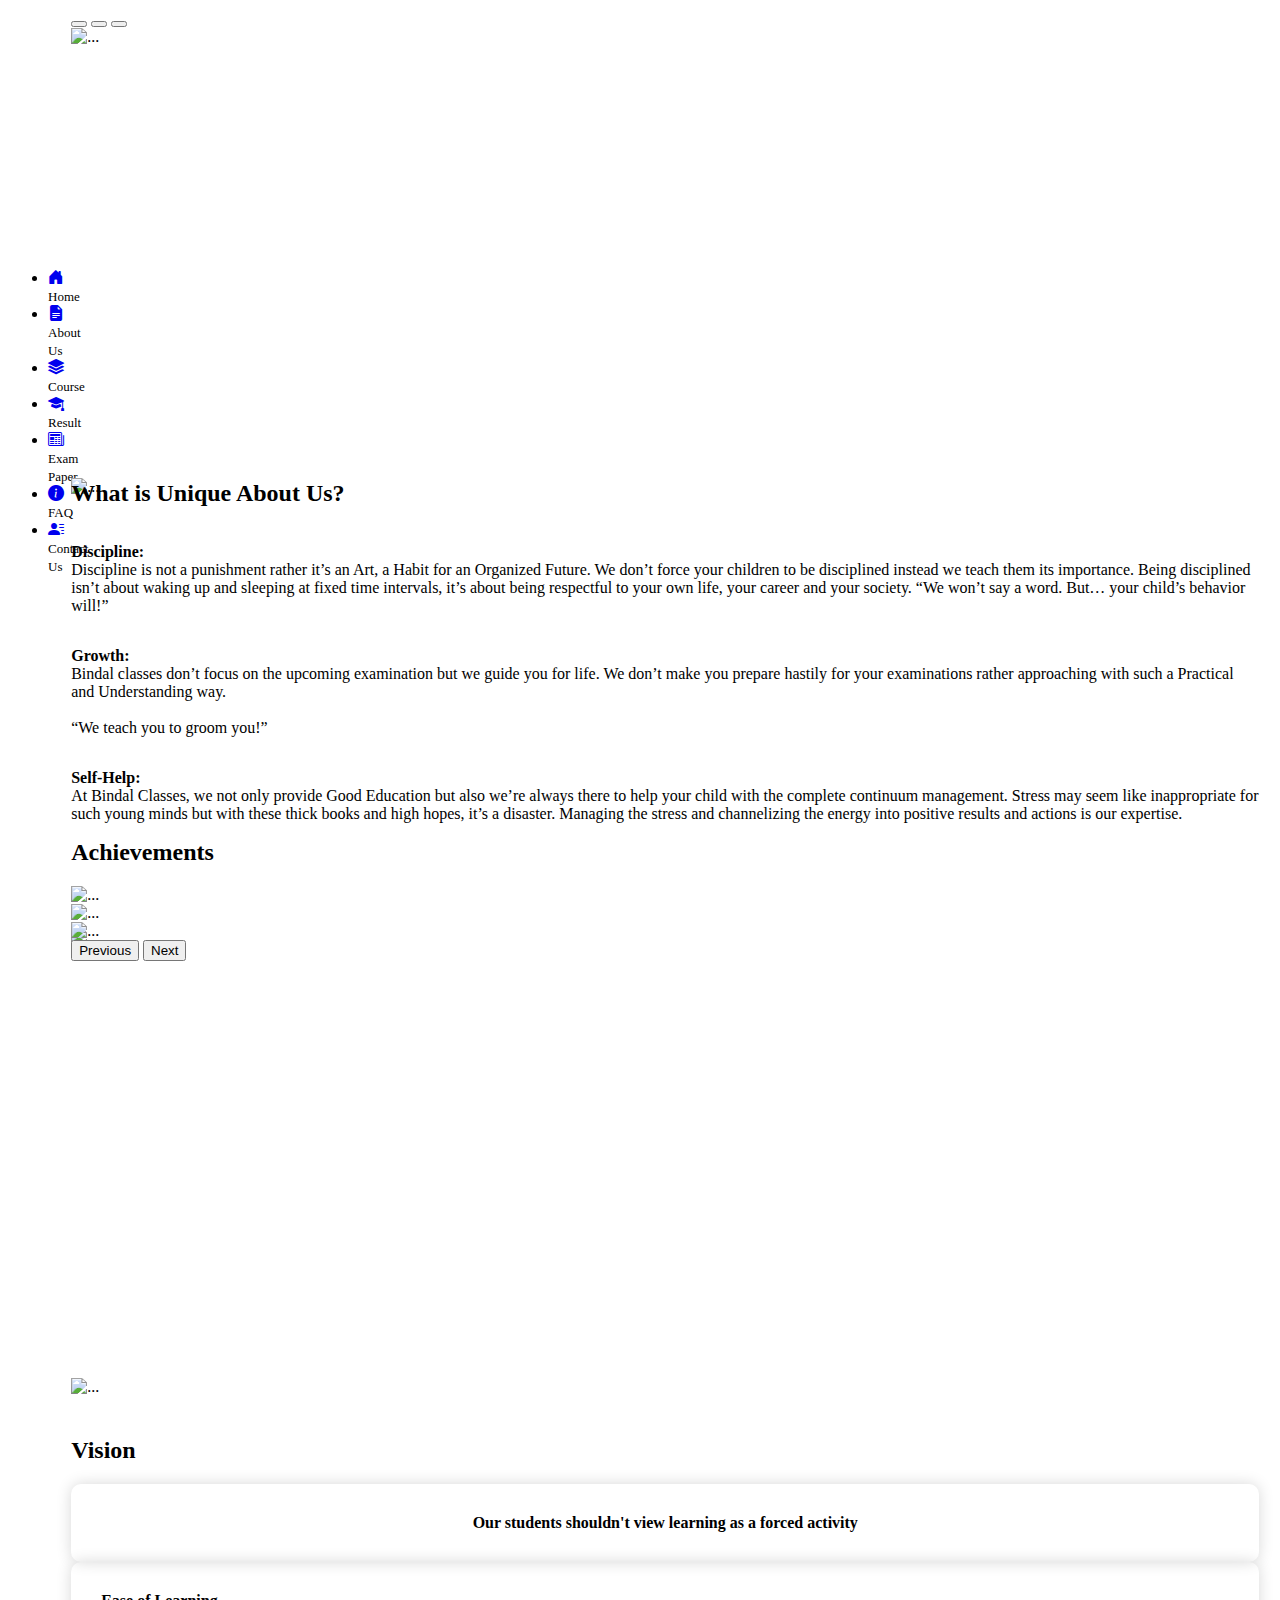
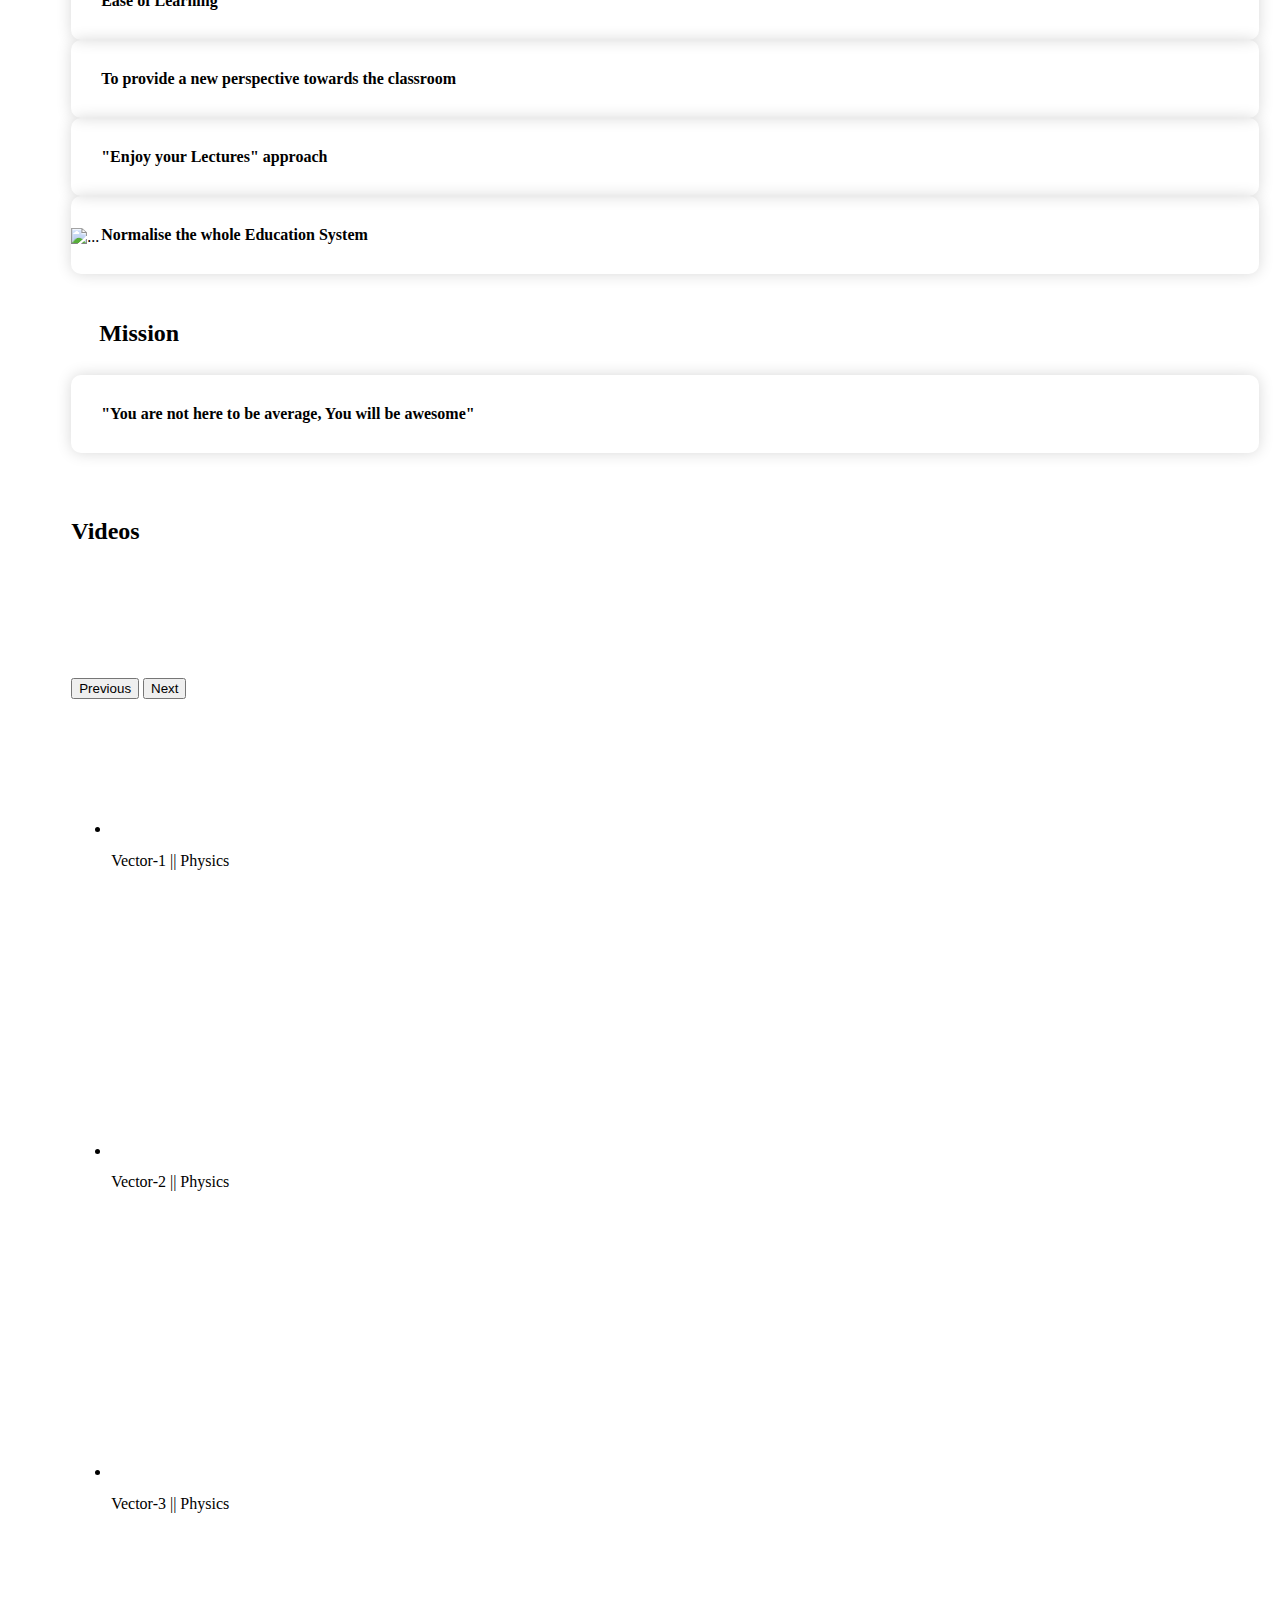
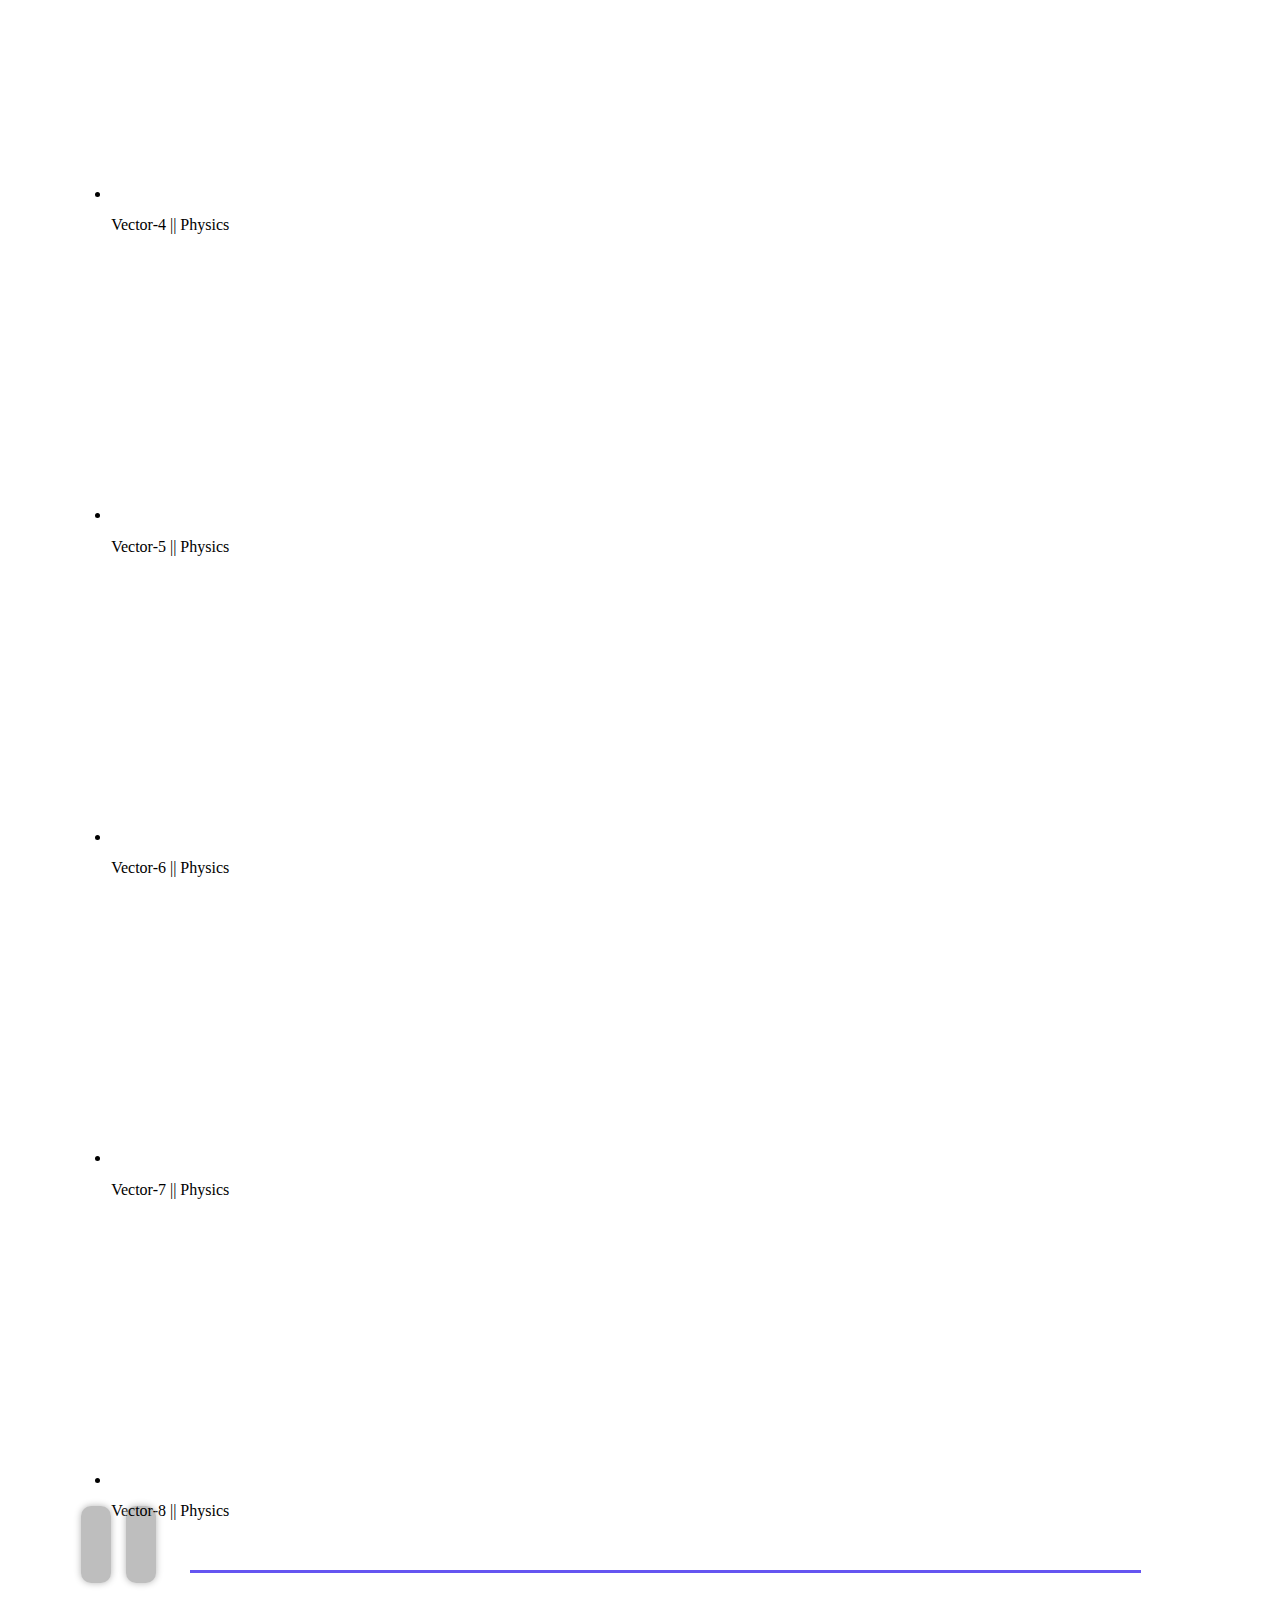
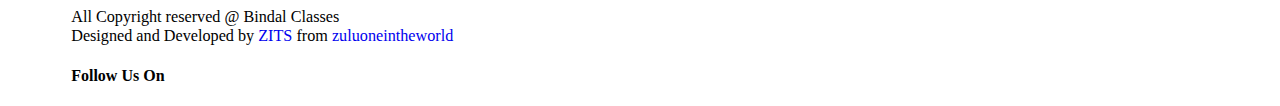
==== commit 63986321: "changes in slider in every file" ====
--- a/index.html
+++ b/index.html
@@ -236,25 +236,19 @@
                 </div>
                 <div class="carousel-inner " >
                     <div class="carousel-item active inner">
-                        <img src="hardik.jpg" class="d-block w-100 h-100" alt="...">
-                        <div class="carousel-caption d-none d-md-block">
-                            <h5>First slide label</h5>
-                            <p>Some representative placeholder content for the first slide.</p>
-                        </div>
-                    </div>
-                    <div class="carousel-item">
-                        <img src="Group 17.png" class="d-block w-100" alt="...">
-                        <div class="carousel-caption d-none d-md-block">
-                            <h5>Second slide label</h5>
-                            <p>Some representative placeholder content for the second slide.</p>
-                        </div>
-                    </div>
-                    <div class="carousel-item">
-                        <img src="home.jpg" class="d-block w-100" alt="...">
-                        <div class="carousel-caption d-none d-md-block">
-                            <h5>Third slide label</h5>
-                            <p>Some representative placeholder content for the third slide.</p>
-                        </div>
+                        <img src="Manish-sir.png" class="d-block w-100 h-100" alt="...">
+                    </div>
+                    <div class="carousel-item inner">
+                        <img src="Group 17.png" class="d-block w-100 h-100" alt="...">
+                    </div>
+                    <div class="carousel-item inner">
+                        <img src="Result-1.jpeg" class="d-block w-100 h-100" alt="...">
+                    </div>
+                    <div class="carousel-item inner">
+                        <img src="Result-2.jpeg" class="d-block w-100 h-100" alt="...">
+                    </div>
+                    <div class="carousel-item inner">
+                        <img src="Result-3.jpeg" class="d-block w-100 h-100" alt="...">
                     </div>
                 </div>
                 <button class="carousel-control-prev" type="button" data-bs-target="#carouselExampleCaptions"
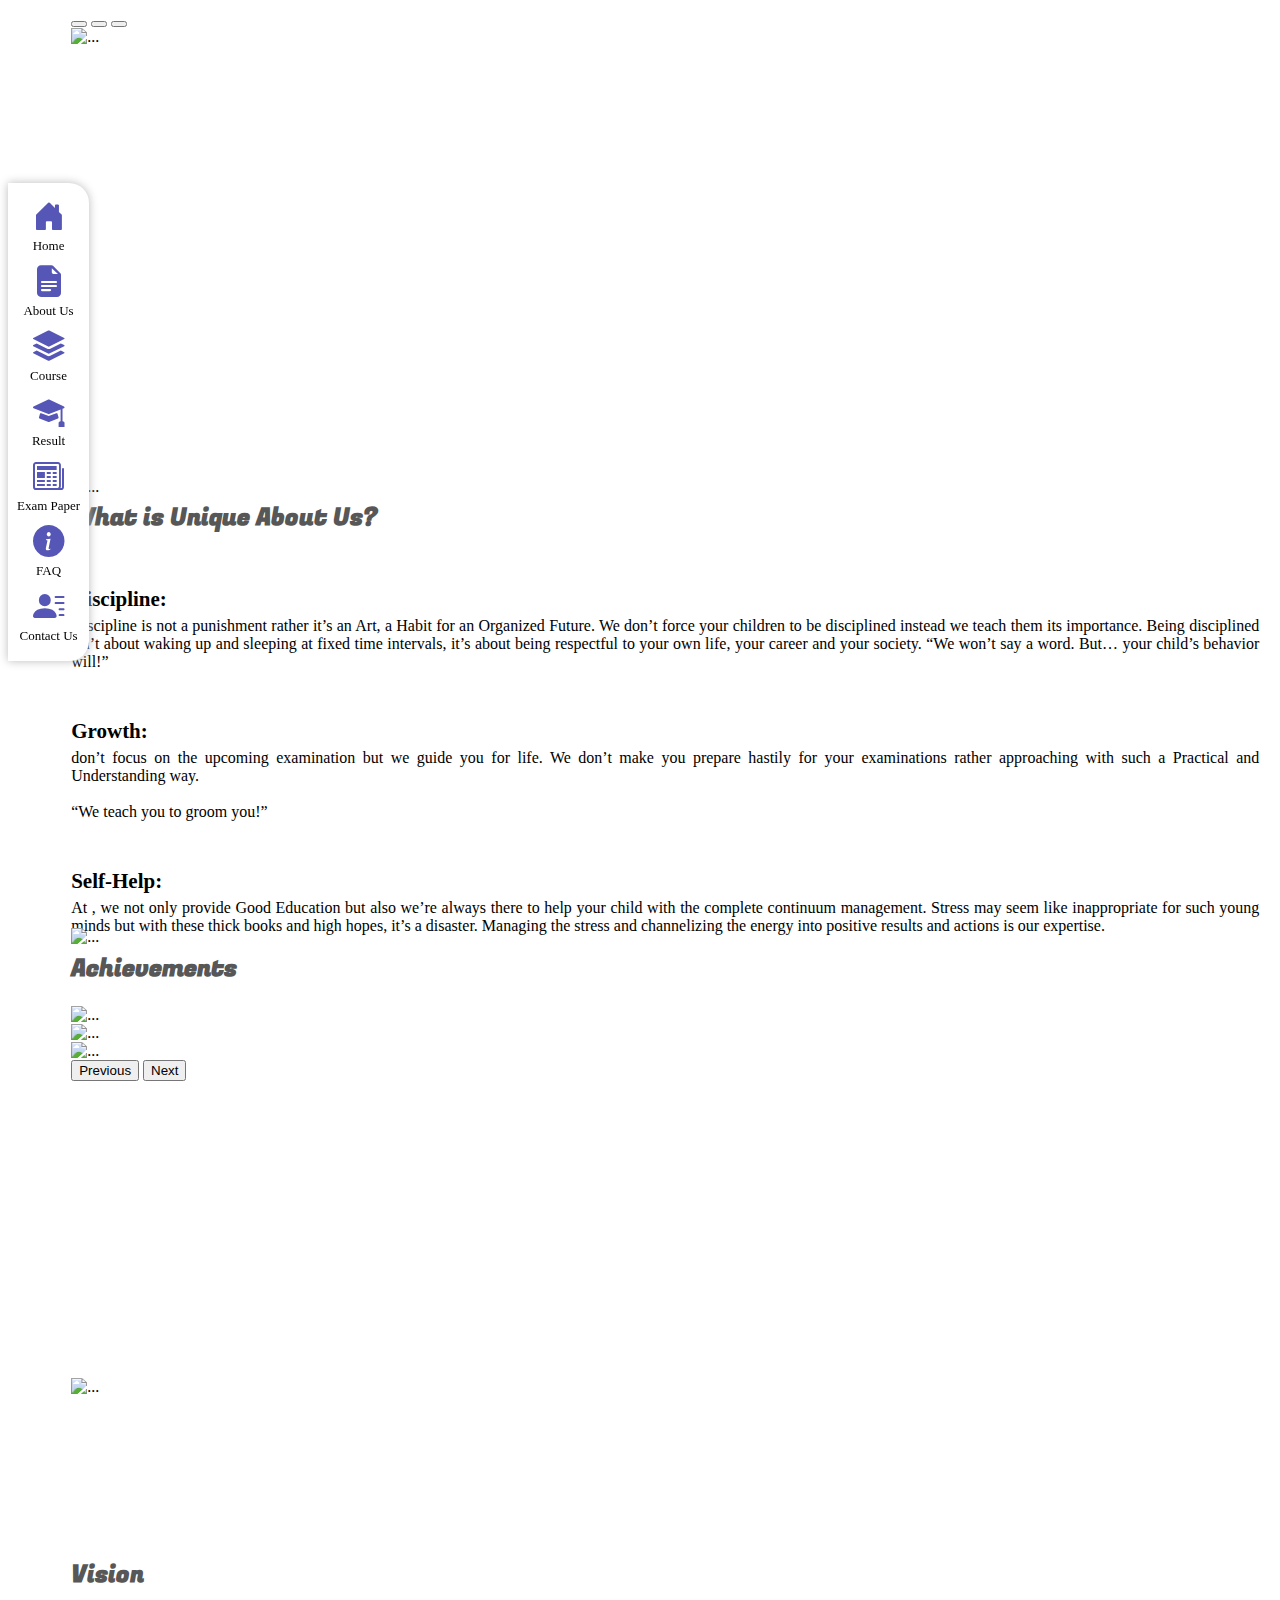
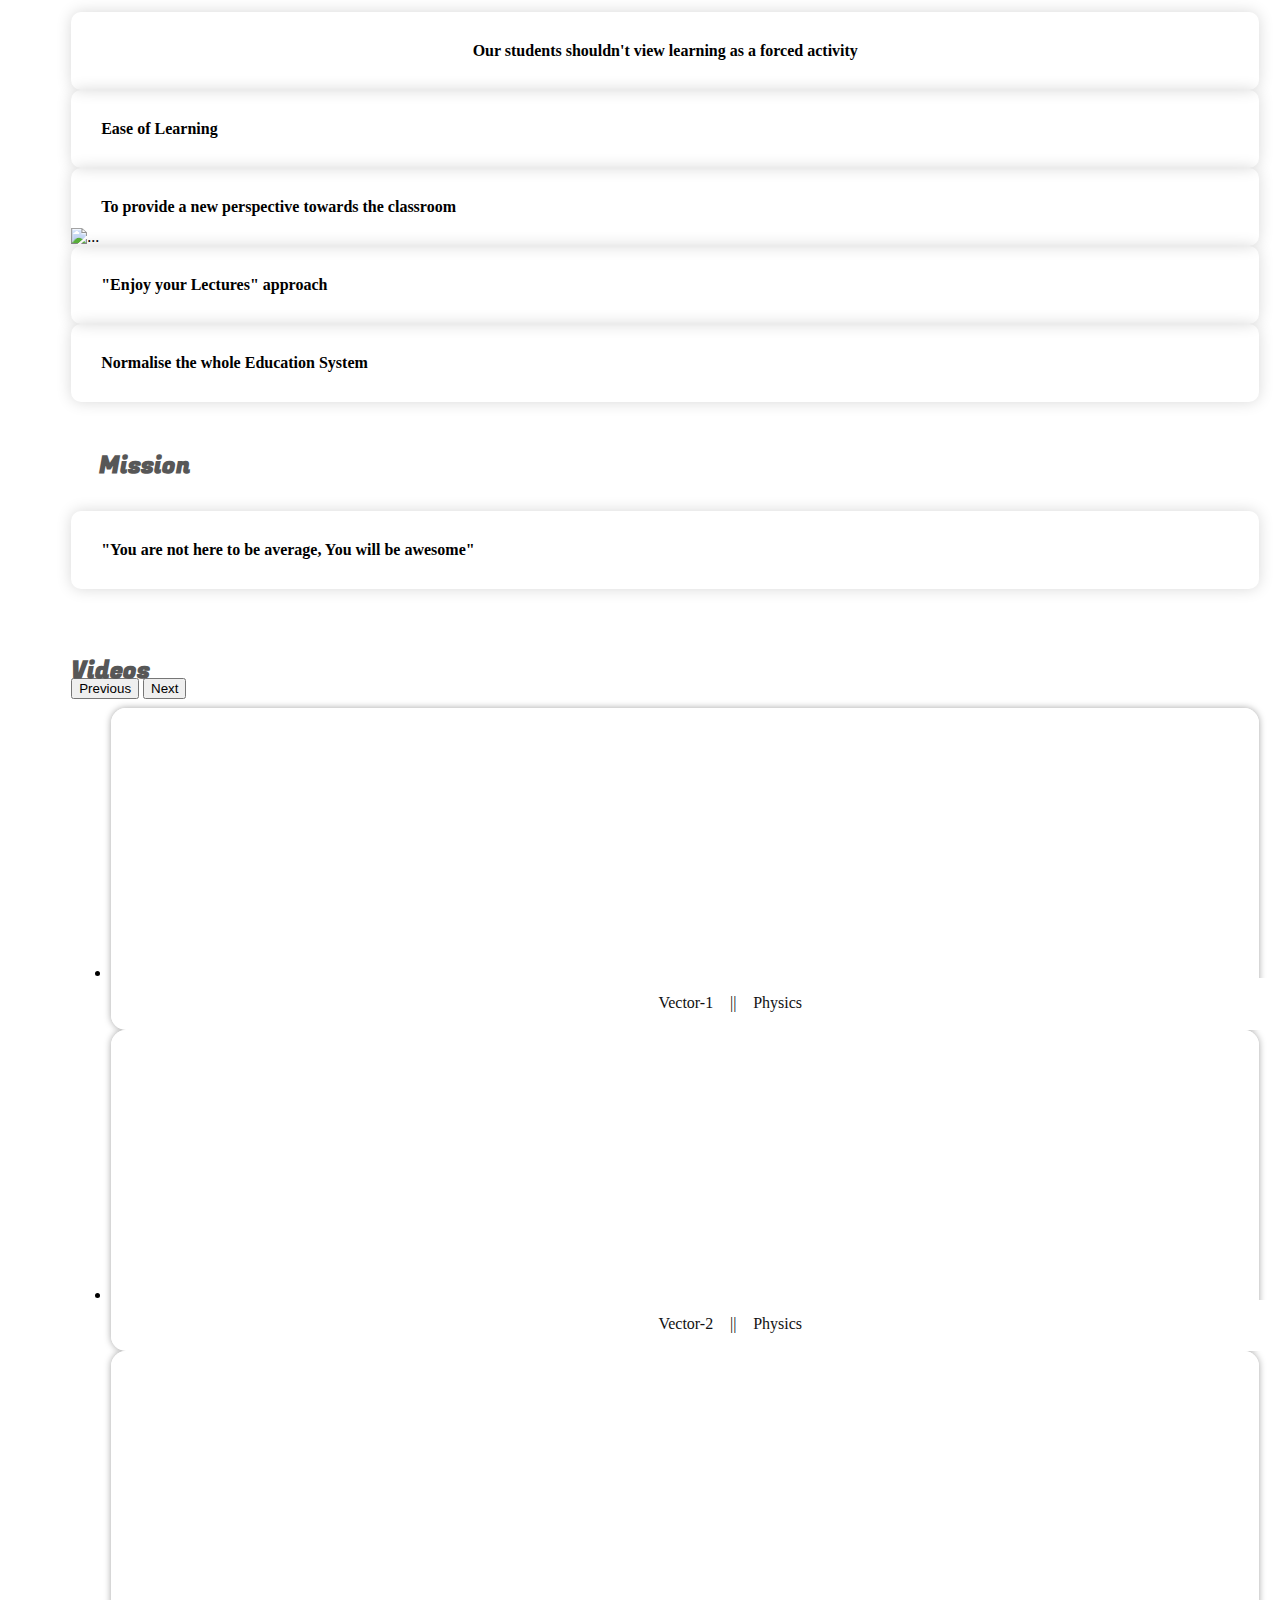
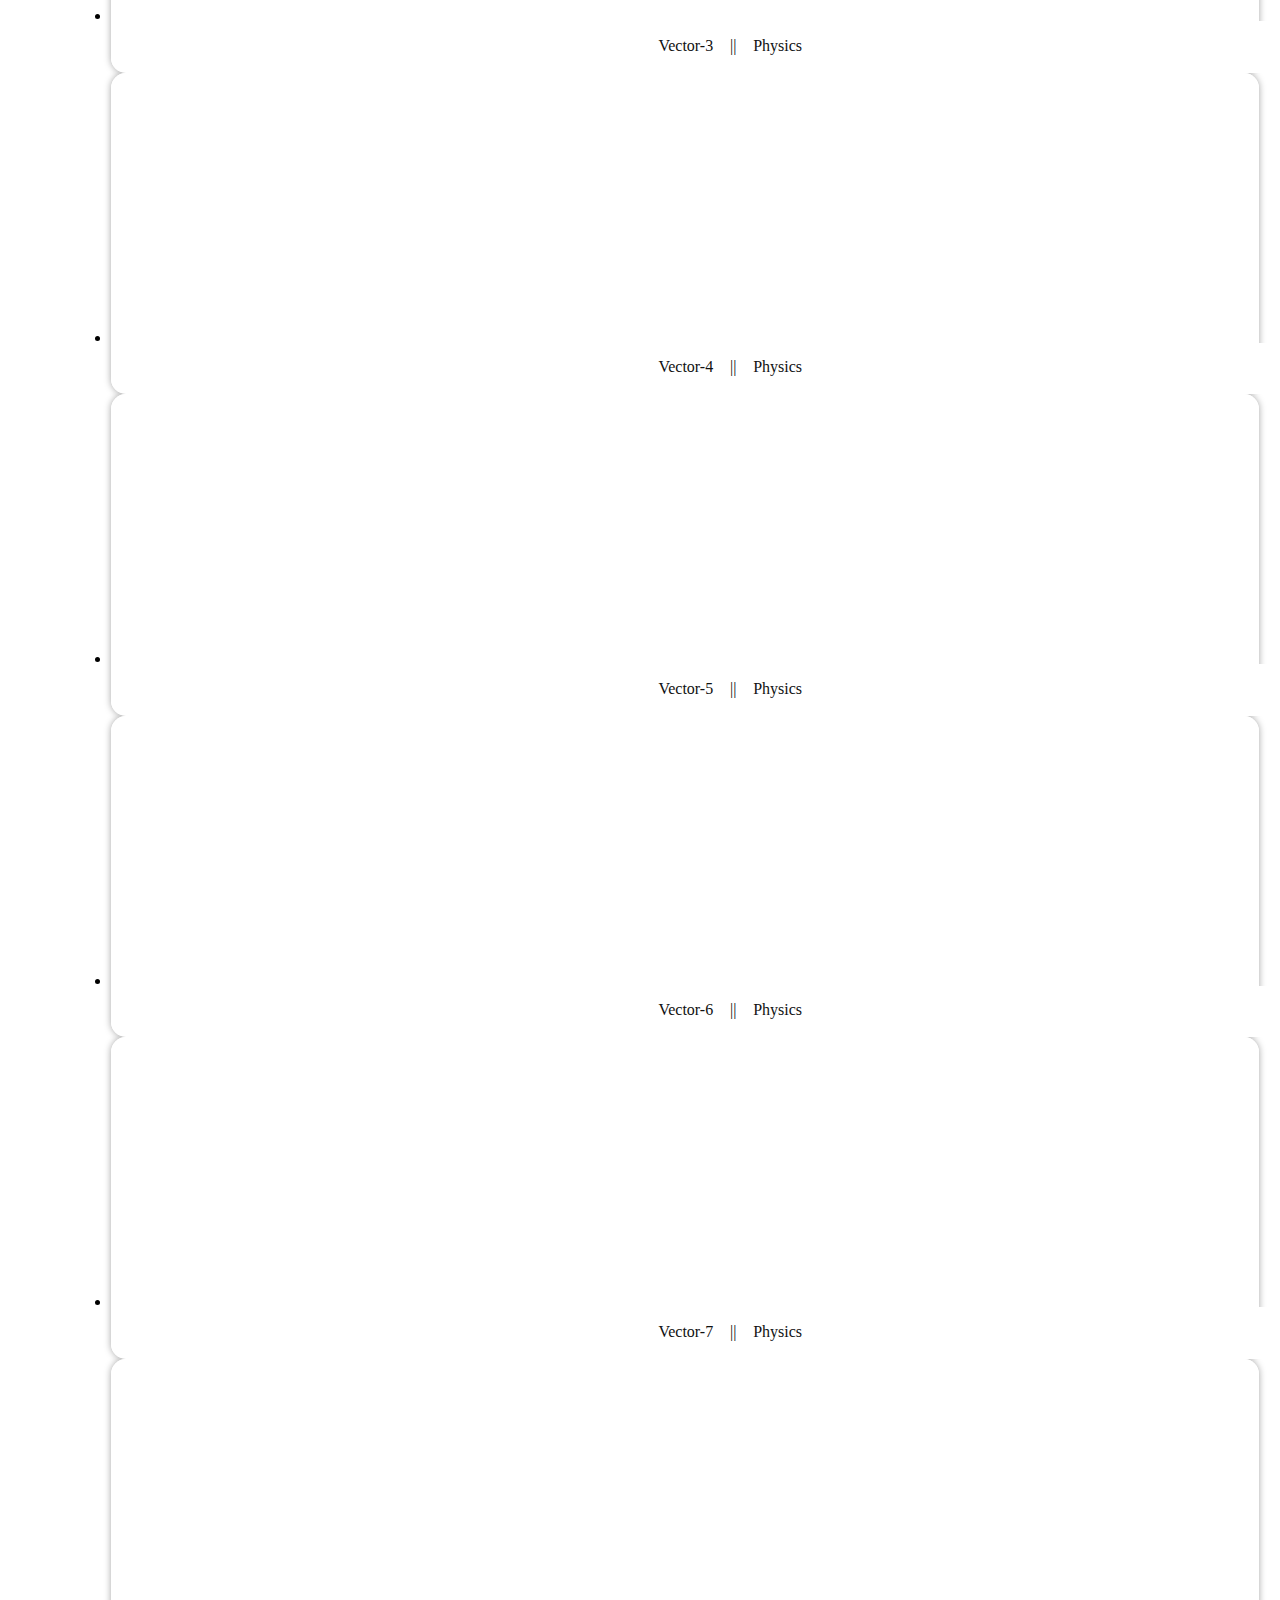
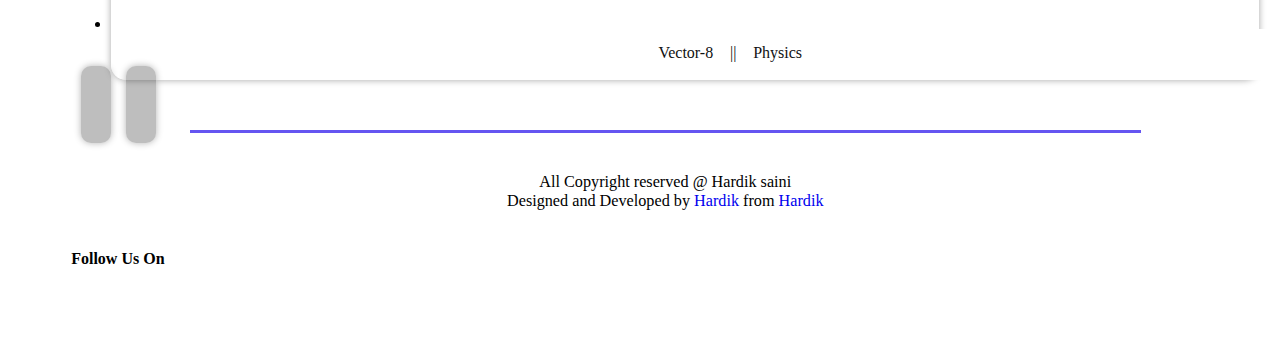
==== commit 3e247151: "Change Data" ====
--- a/index.html
+++ b/index.html
@@ -144,6 +144,11 @@
             }
         }
     </style>
+    <!-- <script>
+        document.addEventListener('DOMContentLoaded' , function(e){
+            confirm("Document has been loaded successfully")
+        })
+    </script> -->
 </head>
 
 <body>
@@ -202,11 +207,16 @@
         <div class="top-1">
             <div class="nav">
                 <ul>
+                    <!-- <li title="Home"><a href="signup-z.html"><i class="bi bi-house-door-fill"></i></a><br><span
+                        style="font-size: 13px;">Sign Up</span>
+                    </li> -->
                     <li title="Home"><a href="index.html"><i class="bi bi-house-door-fill"></i></a><br><span
-                            style="font-size: 13px;">Home</span></li>
+                            style="font-size: 13px;">Home</span>
+                    </li>
                     <li title="About Us"><a href="About-us.html"><i
                                 class="bi bi-file-earmark-text-fill"></i></a><br><span style="font-size: 13px;">About
-                            Us</span></li>
+                            Us</span>
+                    </li>
                     <li title="Courses"><a href="Courses.html"><i class="bi bi-stack"></i></a><br><span
                             style="font-size: 13px;">Course</span></li>
                     <li title="Results"><a href="result.html"><i class="bi bi-mortarboard-fill"></i></a><br><span
@@ -265,135 +275,7 @@
         </div>
         <div class="top-container" style="margin-bottom:1vh;">
             <div class="top-2" style="margin: auto;">
-                <!-- <div class="book">
-                    <div class="pagenext">
-                        <img src="Manish.png" alt="">
-            
-                        <p class="p">Contrary to popular belief, Lorem Ipsum is not simply random text. It has roots in a piece of classical
-                            Latin literature from 45 BC, making it over 2000 years old. Richard McClintock, a Latin professor at
-                            Hampden-Sydney College in Virginia, looked up one of the more obscure Latin words, consectetur, from a
-                            Lorem Ipsum passage, and going through the cites of the word in classical literature, discovered the
-                            undoubtable source. Lorem Ipsum comes from sections 1.10.32 and 1.10.33 of "de Finibus Bonorum et
-                            Malorum" (The Extremes of Good and Evil) by Cicero, written in 45 BC. This book is a treatise on the
-                            theory of ethics, very popular during the Renaissance. The first line of Lorem Ipsum, "Lorem ipsum dolor
-                            sit amet..", comes from a line in section 1.10.32.</p>
-            
-                        <p class="p">At vero eos et accusamus et iusto odio dignissimos ducimus qui blanditiis praesentium voluptatum deleniti
-                            atque corrupti quos dolores et quas molestias excepturi sint occaecati cupiditate non provident,
-                            similique sunt in culpa qui officia deserunt mollitia animi, id est laborum et dolorum fuga. Et harum
-                            quidem rerum facilis est et expedita distinctio. Nam libero tempore, cum soluta nobis est eligendi optio
-                            cumque nihil impedit quo minus id quod maxime placeat facere possimus, omnis voluptas assumenda est,
-                            omnis dolor repellendus. Temporibus autem quibusdam et aut officiis debitis aut rerum necessitatibus
-                            saepe eveniet ut et voluptates repudiandae sint et molestiae non recusandae. Itaque earum rerum hic
-                            tenetur a sapiente delectus, ut aut reiciendis voluptatibus maiores alias consequatur aut perferendis
-                            doloribus asperiores repellat..</p>
-                    </div>
-                    <div class="page">
-                        <p class="p">Lorem Ipsum is simply dummy text of the printing and typesetting industry. Lorem Ipsum has been the
-                            industry's standard dummy text ever since the 1500s, when an unknown printer took a galley of type and
-                            scrambled it to make a type specimen book. It has survived not only five centuries, but also the leap
-                            into electronic typesetting, remaining essentially unchanged. It was popularised in the 1960s with the
-                            release of Letraset sheets containing Lorem Ipsum passages, and more recently with desktop publishing
-                            software like Aldus PageMaker including versions of Lorem Ipsum.</p>
-            
-                        <p class="p">Lorem Ipsum is simply dummy text of the printing and typesetting industry. Lorem Ipsum has been the
-                            industry's standard dummy text ever since the 1500s, when an unknown printer took a galley of type and
-                            scrambled it to make a type specimen book. It has survived not only five centuries, but also the leap
-                            into electronic typesetting, remaining essentially unchanged. It was popularised in the 1960s with the
-                            release of Letraset sheets containing Lorem Ipsum passages, and more recently with desktop publishing
-                            software like Aldus PageMaker including versions of Lorem Ipsum.</p>
-            
-                        <p class="p">At vero eos et accusamus et iusto odio dignissimos ducimus qui blanditiis praesentium voluptatum deleniti
-                            atque corrupti quos dolores et quas molestias excepturi sint occaecati cupiditate non provident,
-                            similique sunt in culpa qui officia deserunt mollitia animi, id est laborum et dolorum fuga. Et harum
-                            quidem rerum facilis est et expedita distinctio. Nam libero tempore, cum soluta nobis est eligendi optio
-                            cumque nihil impedit quo minus id quod maxime placeat facere possimus, omnis voluptas assumenda est,
-                            omnis dolor repellendus. Temporibus autem quibusdam et aut officiis debitis aut rerum necessitatibus
-                            saepe eveniet ut et voluptates repudiandae sint et molestiae non recusandae. Itaque earum rerum hic
-                            tenetur a sapiente delectus, ut aut reiciendis voluptatibus maiores alias consequatur aut perferendis
-                            doloribus asperiores repellat..</p>
-                        <div class="pageprev">
-            
-                            <p class="p">Lorem Ipsum is simply dummy text of the printing and typesetting industry. Lorem Ipsum has been the
-                                industry's standard dummy text ever since the 1500s, when an unknown printer took a galley of type
-                                and scrambled it to make a type specimen book. It has survived not only five centuries, but also the
-                                leap into electronic typesetting, remaining essentially unchanged. It was popularised in the 1960s
-                                with the release of Letraset sheets containing Lorem Ipsum passages, and more recently with desktop
-                                publishing software like Aldus PageMaker including versions of Lorem Ipsum.</p>
-            
-                            <p class="p">Lorem Ipsum is simply dummy text of the printing and typesetting industry. Lorem Ipsum has been the
-                                industry's standard dummy text ever since the 1500s, when an unknown printer took a galley of type
-                                and scrambled it to make a type specimen book. It has survived not only five centuries, but also the
-                                leap into electronic typesetting, remaining essentially unchanged. It was popularised in the 1960s
-                                with the release of Letraset sheets containing Lorem Ipsum passages, and more recently with desktop
-                                publishing software like Aldus PageMaker including versions of Lorem Ipsum.</p>
-            
-                            <p class="p">At vero eos et accusamus et iusto odio dignissimos ducimus qui blanditiis praesentium voluptatum
-                                deleniti atque corrupti quos dolores et quas molestias excepturi sint occaecati cupiditate non
-                                provident, similique sunt in culpa qui officia deserunt mollitia animi, id est laborum et dolorum
-                                fuga. Et harum quidem rerum facilis est et expedita distinctio. Nam libero tempore, cum soluta nobis
-                                est eligendi optio cumque nihil impedit quo minus id quod maxime placeat facere possimus, omnis
-                                voluptas assumenda est, omnis dolor repellendus. Temporibus autem quibusdam et aut officiis debitis
-                                aut rerum necessitatibus saepe eveniet ut et voluptates repudiandae sint et molestiae non
-                                recusandae. Itaque earum rerum hic tenetur a sapiente delectus, ut aut reiciendis voluptatibus
-                                maiores alias consequatur aut perferendis doloribus asperiores repellat..</p>
-                        </div>
-            
-                    </div>
-                    <div class="line"></div>
-            
-                    <p class="p">Lorem Ipsum is simply dummy text of the printing and typesetting industry. Lorem Ipsum has been the
-                        industry's standard dummy text ever since the 1500s, when an unknown printer took a galley of type and
-                        scrambled it to make a type specimen book. It has survived not only five centuries, but also the leap into
-                        electronic typesetting, remaining essentially unchanged. It was popularised in the 1960s with the release of
-                        Letraset sheets containing Lorem Ipsum passages, and more recently with desktop publishing software like
-                        Aldus PageMaker including versions of Lorem Ipsum.</p>
-            
-                    <p class="p">Lorem Ipsum is simply dummy text of the printing and typesetting industry. Lorem Ipsum has been the
-                        industry's standard dummy text ever since the 1500s, when an unknown printer took a galley of type and
-                        scrambled it to make a type specimen book. It has survived not only five centuries, but also the leap into
-                        electronic typesetting, remaining essentially unchanged. It was popularised in the 1960s with the release of
-                        Letraset sheets containing Lorem Ipsum passages, and more recently with desktop publishing software like
-                        Aldus PageMaker including versions of Lorem Ipsum.</p>
-            
-                    <p class="p">At vero eos et accusamus et iusto odio dignissimos ducimus qui blanditiis praesentium voluptatum deleniti
-                        atque corrupti quos dolores et quas molestias excepturi sint occaecati cupiditate non provident, similique
-                        sunt in culpa qui officia deserunt mollitia animi, id est laborum et dolorum fuga. Et harum quidem rerum
-                        facilis est et expedita distinctio. Nam libero tempore, cum soluta nobis est eligendi optio cumque nihil
-                        impedit quo minus id quod maxime placeat facere possimus, omnis voluptas assumenda est, omnis dolor
-                        repellendus. Temporibus autem quibusdam et aut officiis debitis aut rerum necessitatibus saepe eveniet ut et
-                        voluptates repudiandae sint et molestiae non recusandae. Itaque earum rerum hic tenetur a sapiente delectus,
-                        ut aut reiciendis voluptatibus maiores alias consequatur aut perferendis doloribus asperiores repellat..</p>
-                </div> -->
-                <!-- <div class="imgLoader"></div>
-                <div class="container m-0 p-0">
-                    <div class="book">
-                        <div class="gap"></div>
-                        <div class="pages">
-                            <div class="page"></div>
-                            <div class="page"></div>
-                            <div class="page"></div>
-                            <div class="page"></div>
-                            <div class="page"></div>
-                            <div class="page"></div>
-                        </div>
-                        <div class="flips">
-                            <div class="flip flip1">
-                                <div class="flip flip2">
-                                    <div class="flip flip3">
-                                        <div class="flip flip4">
-                                            <div class="flip flip5">
-                                                <div class="flip flip6">
-                                                    <div class="flip flip7"></div>
-                                                </div>
-                                            </div>
-                                        </div>
-                                    </div>
-                                </div>
-                            </div>
-                        </div>
-                    </div>
-                </div> -->
+                
             </div>
         </div>
 
@@ -420,7 +302,7 @@
                         </p>
                         <p class="col-11 content">
                             <b class=" text-danger">Growth:</b> <br>
-                            Bindal classes don’t focus on the upcoming examination but we guide you for life. We don’t
+                            <!-- Bindal classes --> don’t focus on the upcoming examination but we guide you for life. We don’t 
                             make
                             you prepare hastily for your examinations rather approaching with such a Practical and
                             Understanding way.
@@ -434,7 +316,7 @@
                         </p>
                         <p class="col-11 content">
                             <b class="text-primary">Self-Help:</b> <br>
-                            At Bindal Classes, we not only provide Good Education but also we’re always there to help
+                            At <!-- Bindal classes -->, we not only provide Good Education but also we’re always there to help
                             your child
                             with the complete continuum management. Stress may seem like inappropriate for such young
                             minds
@@ -523,11 +405,12 @@
                         <li>
                             <div class="Testimonial">
                                 <div class="embed-responsive embed-responsive-16by9 Testimonial-1 ">
-                                    <iframe class="embed-responsive-item "
-                                        style="height: 270px; width: 100%; border-radius: 10px 10px 0 0;"
-                                        src="https://www.youtube.com/embed/xf2cuETffwE" title="YouTube video player"
-                                        frameborder="0" allowfullscreen
-                                        allow="accelerometer; autoplay; clipboard-write; encrypted-media; gyroscope; picture-in-picture"></iframe>
+                                    <iframe class="embed-responsive-item"
+                                        style="height: 270px; width: 100%; border-radius: 10px 10px 0 0;"
+                                        src="https://www.youtube.com/embed/uaeKhfhYE0U" title="YouTube video player"
+                                        frameborder="0" allowfullscreen
+                                        allow="accelerometer; autoplay; clipboard-write; encrypted-media; gyroscope; picture-in-picture">
+                                    </iframe>    
                                 </div>
                                 <div class="Testimonial-2">
                                     <p style="margin-top: 1.5vh;">
@@ -542,9 +425,10 @@
                                 <div class="embed-responsive embed-responsive-16by9 Testimonial-1 ">
                                     <iframe class="embed-responsive-item"
                                         style="height: 270px; width: 100%; border-radius: 10px 10px 0 0;"
-                                        src="https://www.youtube.com/embed/MLd8Pdcdm6I" title="YouTube video player"
-                                        frameborder="0" allowfullscreen
-                                        allow="accelerometer; autoplay; clipboard-write; encrypted-media; gyroscope; picture-in-picture"></iframe>
+                                        src="https://www.youtube.com/embed/uaeKhfhYE0U" title="YouTube video player"
+                                        frameborder="0" allowfullscreen
+                                        allow="accelerometer; autoplay; clipboard-write; encrypted-media; gyroscope; picture-in-picture">
+                                    </iframe>    
                                 </div>
                                 <div class="Testimonial-2">
                                     <p style="margin-top: 1.5vh;">
@@ -558,9 +442,10 @@
                                 <div class="embed-responsive embed-responsive-16by9 Testimonial-1 ">
                                     <iframe class="embed-responsive-item"
                                         style="height: 270px; width: 100%; border-radius: 10px 10px 0 0;"
-                                        src="https://www.youtube.com/embed/9JjpxsJS3v4" title="YouTube video player"
-                                        frameborder="0" allowfullscreen
-                                        allow="accelerometer; autoplay; clipboard-write; encrypted-media; gyroscope; picture-in-picture"></iframe>
+                                        src="https://www.youtube.com/embed/uaeKhfhYE0U" title="YouTube video player"
+                                        frameborder="0" allowfullscreen
+                                        allow="accelerometer; autoplay; clipboard-write; encrypted-media; gyroscope; picture-in-picture">
+                                    </iframe>    
                                 </div>
                                 <div class="Testimonial-2">
                                     <p style="margin-top: 1.5vh;">
@@ -575,9 +460,10 @@
                                 <div class="embed-responsive embed-responsive-16by9 Testimonial-1 ">
                                     <iframe class="embed-responsive-item"
                                         style="height: 270px; width: 100%; border-radius: 10px 10px 0 0;"
-                                        src="https://www.youtube.com/embed/NrL2PZt4B9c" title="YouTube video player"
-                                        frameborder="0" allowfullscreen
-                                        allow="accelerometer; autoplay; clipboard-write; encrypted-media; gyroscope; picture-in-picture"></iframe>
+                                        src="https://www.youtube.com/embed/uaeKhfhYE0U" title="YouTube video player"
+                                        frameborder="0" allowfullscreen
+                                        allow="accelerometer; autoplay; clipboard-write; encrypted-media; gyroscope; picture-in-picture">
+                                    </iframe>    
                                 </div>
                                 <div class="Testimonial-2">
                                     <p style="margin-top: 1.5vh;">
@@ -592,9 +478,10 @@
                                 <div class="embed-responsive embed-responsive-16by9 Testimonial-1 ">
                                     <iframe class="embed-responsive-item"
                                         style="height: 270px; width: 100%; border-radius: 10px 10px 0 0;"
-                                        src="https://www.youtube.com/embed/8tHgVAVuR8Q" title="YouTube video player"
-                                        frameborder="0" allowfullscreen
-                                        allow="accelerometer; autoplay; clipboard-write; encrypted-media; gyroscope; picture-in-picture"></iframe>
+                                        src="https://www.youtube.com/embed/uaeKhfhYE0U" title="YouTube video player"
+                                        frameborder="0" allowfullscreen
+                                        allow="accelerometer; autoplay; clipboard-write; encrypted-media; gyroscope; picture-in-picture">
+                                    </iframe>    
                                 </div>
                                 <div class="Testimonial-2">
                                     <p style="margin-top: 1.5vh;">
@@ -609,9 +496,10 @@
                                 <div class="embed-responsive embed-responsive-16by9 Testimonial-1 ">
                                     <iframe class="embed-responsive-item"
                                         style="height: 270px; width: 100%; border-radius: 10px 10px 0 0;"
-                                        src="https://www.youtube.com/embed/yYDRlTELaV0" title="YouTube video player"
-                                        frameborder="0" allowfullscreen
-                                        allow="accelerometer; autoplay; clipboard-write; encrypted-media; gyroscope; picture-in-picture"></iframe>
+                                        src="https://www.youtube.com/embed/uaeKhfhYE0U" title="YouTube video player"
+                                        frameborder="0" allowfullscreen
+                                        allow="accelerometer; autoplay; clipboard-write; encrypted-media; gyroscope; picture-in-picture">
+                                    </iframe>    
                                 </div>
                                 <div class="Testimonial-2">
                                     <p style="margin-top: 1.5vh;">
@@ -626,9 +514,10 @@
                                 <div class="embed-responsive embed-responsive-16by9 Testimonial-1 ">
                                     <iframe class="embed-responsive-item"
                                         style="height: 270px; width: 100%; border-radius: 10px 10px 0 0;"
-                                        src="https://www.youtube.com/embed/H9odGuE9Ca0" title="YouTube video player"
-                                        frameborder="0" allowfullscreen
-                                        allow="accelerometer; autoplay; clipboard-write; encrypted-media; gyroscope; picture-in-picture"></iframe>
+                                        src="https://www.youtube.com/embed/uaeKhfhYE0U" title="YouTube video player"
+                                        frameborder="0" allowfullscreen
+                                        allow="accelerometer; autoplay; clipboard-write; encrypted-media; gyroscope; picture-in-picture">
+                                    </iframe>    
                                 </div>
                                 <div class="Testimonial-2">
                                     <p style="margin-top: 1.5vh;">
@@ -643,9 +532,10 @@
                                 <div class="embed-responsive embed-responsive-16by9 Testimonial-1 ">
                                     <iframe class="embed-responsive-item"
                                         style="height: 270px; width: 100%; border-radius: 10px 10px 0 0;"
-                                        src="https://www.youtube.com/embed/617Ew_O42Xk" title="YouTube video player"
-                                        frameborder="0" allowfullscreen
-                                        allow="accelerometer; autoplay; clipboard-write; encrypted-media; gyroscope; picture-in-picture"></iframe>
+                                        src="https://www.youtube.com/embed/uaeKhfhYE0U" title="YouTube video player"
+                                        frameborder="0" allowfullscreen
+                                        allow="accelerometer; autoplay; clipboard-write; encrypted-media; gyroscope; picture-in-picture">
+                                    </iframe>    
                                 </div>
                                 <div class="Testimonial-2">
                                     <p style="margin-top: 1.5vh;">
@@ -672,23 +562,22 @@
         </center>
         <br>
         <div class="copyright " style="font-size: 1.8vh;">
-            <p>All Copyright reserved @ Bindal Classes <br> Designed and Developed by
-                <a href="#" class="primary" style=" font-weight: 500; text-decoration: none;">ZITS</a> from
-                <a href="#" class="primary" style=" font-weight: 500; text-decoration: none;">zuluoneintheworld</a> <br>
+            <p>All Copyright reserved @ Hardik saini <br> Designed and Developed by
+                <a href="#" class="primary" style=" font-weight: 500; text-decoration: none;">Hardik</a> from
+                <a href="#" class="primary" style=" font-weight: 500; text-decoration: none;">Hardik</a> <br>
             </p>
         </div>
         <h4 class="text-center m-1">Follow Us On</h4>
         <div class="footer">
-            <a href="https://www.youtube.com/channel/UCKHsJM6dkowvk_YBPBQVM_g"><i
+            <a href="#"><i
                     class="fab fa-youtube footer-icon f-i-yt"></i></a>
-            <a href="https://www.facebook.com/Bindal-Classes-108676004814250"><i
+            <a href="#"><i
                     class="fab fa-facebook footer-icon f-i-fb"></i></a>
-            <a href="https://www.instagram.com/mbmmanish2003/"><i class="fab fa-instagram footer-icon f-i-ii"></i></a>
-            <a href="https://www.linkedin.com/in/manish-agrawal-55a94ba7/"><i
+            <a href="#"><i class="fab fa-instagram footer-icon f-i-ii"></i></a>
+            <a href="#"><i
                     class="fab fa-linkedin footer-icon f-i-ld"></i></a>
         </div>
     </div>
-
+    
 </body>
-
 </html>--- a/Index.css
+++ b/Index.css
@@ -0,0 +1,361 @@
+.font{
+    font-family: 'Fugaz One', cursive;
+    color: #575757;
+    /* font-family: 'Roboto', sans-serif;
+    font-family: 'Smooch Sans', sans-serif; */
+}
+.info{
+    height:200px;
+    display: flex;
+    justify-content: center;
+    align-items: center;
+    font-size: 25px;
+    text-align: center;
+}
+
+.sch{
+    display: flex;
+}
+
+.sch-img{
+    /* background-color: blue; */
+    display: flex;
+    justify-content: center;
+}
+
+.sch-img img{
+    width: 45vw;
+    /* height: 60vh; */
+    margin: 0px 0px;
+}
+
+.sch-text{
+    /* background-color: brown; */
+    display: flex;
+    flex-direction: column;
+    justify-content: center;
+    align-items: center;
+    padding: 10px 10px;
+}
+
+.sch-text a{
+    font-size: 3vh; 
+    padding: 10px; 
+    width: 35%; 
+    text-decoration: none; 
+    box-shadow: 0 0 15px rgb(214, 214, 214);
+}
+@media screen and (max-width:768px) {
+    .sch{
+        flex-direction: column;
+    }
+    .sch-text{
+        margin: 15px;
+    }
+    .sch-text a{
+        padding: 7px 6px;
+        font-size: 2vh;
+    }
+}
+.carousel {
+    /* height: 415px; */
+    width: 100%;
+}
+
+.img {
+    height: 150px;
+    width: 150px;
+    margin: 15px 10px;
+    border-radius: 10px;
+}
+
+
+.vm{
+    display: flex;
+    justify-content: center;
+    align-items: center;
+}
+
+.vm-left{
+    height: 470px;
+    display: flex;
+    flex-direction: column;
+    justify-content: space-between ;
+    align-items: center;
+    padding: 0px 5px;
+}
+
+.left-1{
+    width: 30vw;
+    height: 90px;
+    margin: 5px 2px;
+    border-radius: 10px;
+    background-color: #ffffff;
+    box-shadow: 0 0 10px rgb(199, 199, 199);
+}
+
+.vm-right{
+    height: 470px;
+    display: flex;
+    flex-direction: column;
+    justify-content: space-between ;
+    align-items: center ;
+    padding: 0px 5px;
+    margin: 170px 0px 0px 0px;
+}
+
+.right-1{
+    display: flex;
+    
+    width: 30vw;
+    height: 90px;
+    margin: 10px 0px;
+    border-radius: 10px;
+    background-color: #ffffff;
+    box-shadow: 0 0 10px rgb(199, 199, 199);
+}
+
+.line{
+    display: flex;
+    flex-direction: column;
+    justify-content: center;
+    align-items: center;
+}
+
+.circle-1{
+    width: 13px;
+    height: 14px;
+    background-color: #0D6EFD;
+    border-radius: 50px;
+}
+
+.line-1{
+    width: 5px;
+    height: 80px;
+    background-color: #8585FC;
+}
+
+.Testimonial {
+    width: 100%;
+    background-color: white;
+    border-radius: 15px;
+    display: flex;
+    flex-direction: column;
+    box-shadow: 0 0 7px rgb(165, 165, 165);
+
+}
+
+.Testimonial-1 {
+    width: 100%;
+    background-color: rgb(255, 255, 255);
+    display: flex;
+    flex-direction: column;
+    justify-content: center;
+    align-items: center;
+    border-radius: 15px 15px 0px 0px;
+    padding: 0 0px 0 0px;
+}
+
+.Testimonial-1 p{
+    color: black;
+    margin: 0px;
+    padding: 0px;
+}
+
+.Testimonial-2 {
+    width: 100%;
+    background-color: rgb(255, 255, 255);
+    color: black;
+    display: flex;
+    flex-direction: column;
+    justify-content: center;
+    align-items: center;
+    text-align: justify;
+    word-spacing: 1vw;
+    color: rgb(16, 17, 17);
+    padding: 2px 45px;
+    border-radius: 0px 0px 15px 15px;
+}
+
+.copyright{
+    display: flex;
+    justify-content: center;
+    text-align: center;
+    padding: 5px 10px 2px 10px;
+    font-size: 20px;
+    margin: 0px 50px;
+}
+
+.footer{
+    display: flex;
+    flex-wrap: wrap;
+    justify-content: center; 
+    align-items: center;
+}
+
+.footer-icon{
+    margin: 15px 25px;
+    font-size: 35px;
+    /* color: rgb(0, 0, 0); */
+}
+
+@media screen and (max-width:700px) {
+    .footer-icon{
+        margin: 15px 8px;
+        font-size: 30px;
+    }
+}
+
+.top-container {
+    display: block;
+    margin: 0px;
+    padding: 0px;
+    display: flex;
+    justify-content: center;
+    align-items: center;
+}
+
+.top-1 {
+    margin: 0px;
+    padding: 0px;
+    display: flex;
+    align-items: center;
+    background-color: rgb(15, 206, 88);
+}
+
+.nav{
+    /* height: px; */
+    z-index: 2;
+    background-color: rgb(255, 255, 255);
+    border-radius: 0px 20px 20px 0px;
+    position: fixed;
+    display: block;
+    align-items: center;
+    box-shadow: 0px 0px 10px rgb(187, 187, 187);
+    text-align: center;
+}
+
+.nav ul{
+    list-style: none;
+    text-decoration: none;
+    padding: 0px;
+    margin: 1vw .7vw;
+    
+}
+
+.nav ul li {
+    padding: 4px 0px;
+    margin: 3px 0px;
+}
+
+.nav ul li i{
+    font-size: 3.5vh;
+    color: rgb(86, 86, 182);
+    padding: 4px 10px;
+    margin: 20px 0px;
+}
+
+.nav ul li a {
+    color: BLACK;
+}
+
+.nav ul li i:hover{
+    border-radius: 100px;
+    padding: 4px 10px;
+    color: rgb(255, 255, 255);
+    background-color:rgb(133, 133, 252) ;
+}
+
+.nav-hover{
+    display: block;
+    margin: auto;
+    /* background-color: rgb(255, 255, 255); */
+    text-decoration: none;
+    color: white;
+}
+.nav-hover:hover{
+    background-color: rgb(73, 73, 73);
+}
+
+.top-2{
+    margin: 0px;
+    padding: 0px;
+}
+
+.content{
+    text-align: justify;
+}
+
+.content b{
+    font-size: 21px ; 
+    line-height: 35px;
+}
+
+.img-size{
+    height: 10vh;
+}
+
+.top-content{
+    font-size: 3vh;
+}
+
+.f-i-ld{
+    color: #0961B8;
+    background-color: white;
+    padding: 10px;
+}
+.f-i-fb{
+    color: #385295;
+    background-color: white;
+    padding: 10px;
+}
+.f-i-ii{
+    color: #D34470;
+    background-color: white;
+    padding: 10px;
+}
+.f-i-yt{
+    color: #F10002;
+    background-color: white;
+    padding: 10px;
+}
+.f-i-ld:hover{
+    background-color: #0961B8;
+    color: white;
+    padding: 10px;
+    border-radius: 10px;
+}
+    /* padding: 5px; */
+
+.f-i-fb:hover{
+    background-color: #385295;
+    color: white;
+    padding: 10px;
+    border-radius: 10px;
+}
+.f-i-ii:hover{
+    background-color: #D34470;
+    color: white;
+    padding: 10px;
+    border-radius: 10px;
+}
+.f-i-yt:hover{
+    background-color: #F10002;
+    color: white;
+    padding: 10px;
+    border-radius: 10px;
+}
+
+.vision-t{
+    text-align: center;
+    color: #0D6EFD;
+    font-size: 3vh;
+    vertical-align: center;
+}
+
+
+.smaple-t{
+    /* margin: 2.5vh; */
+}
+
+
